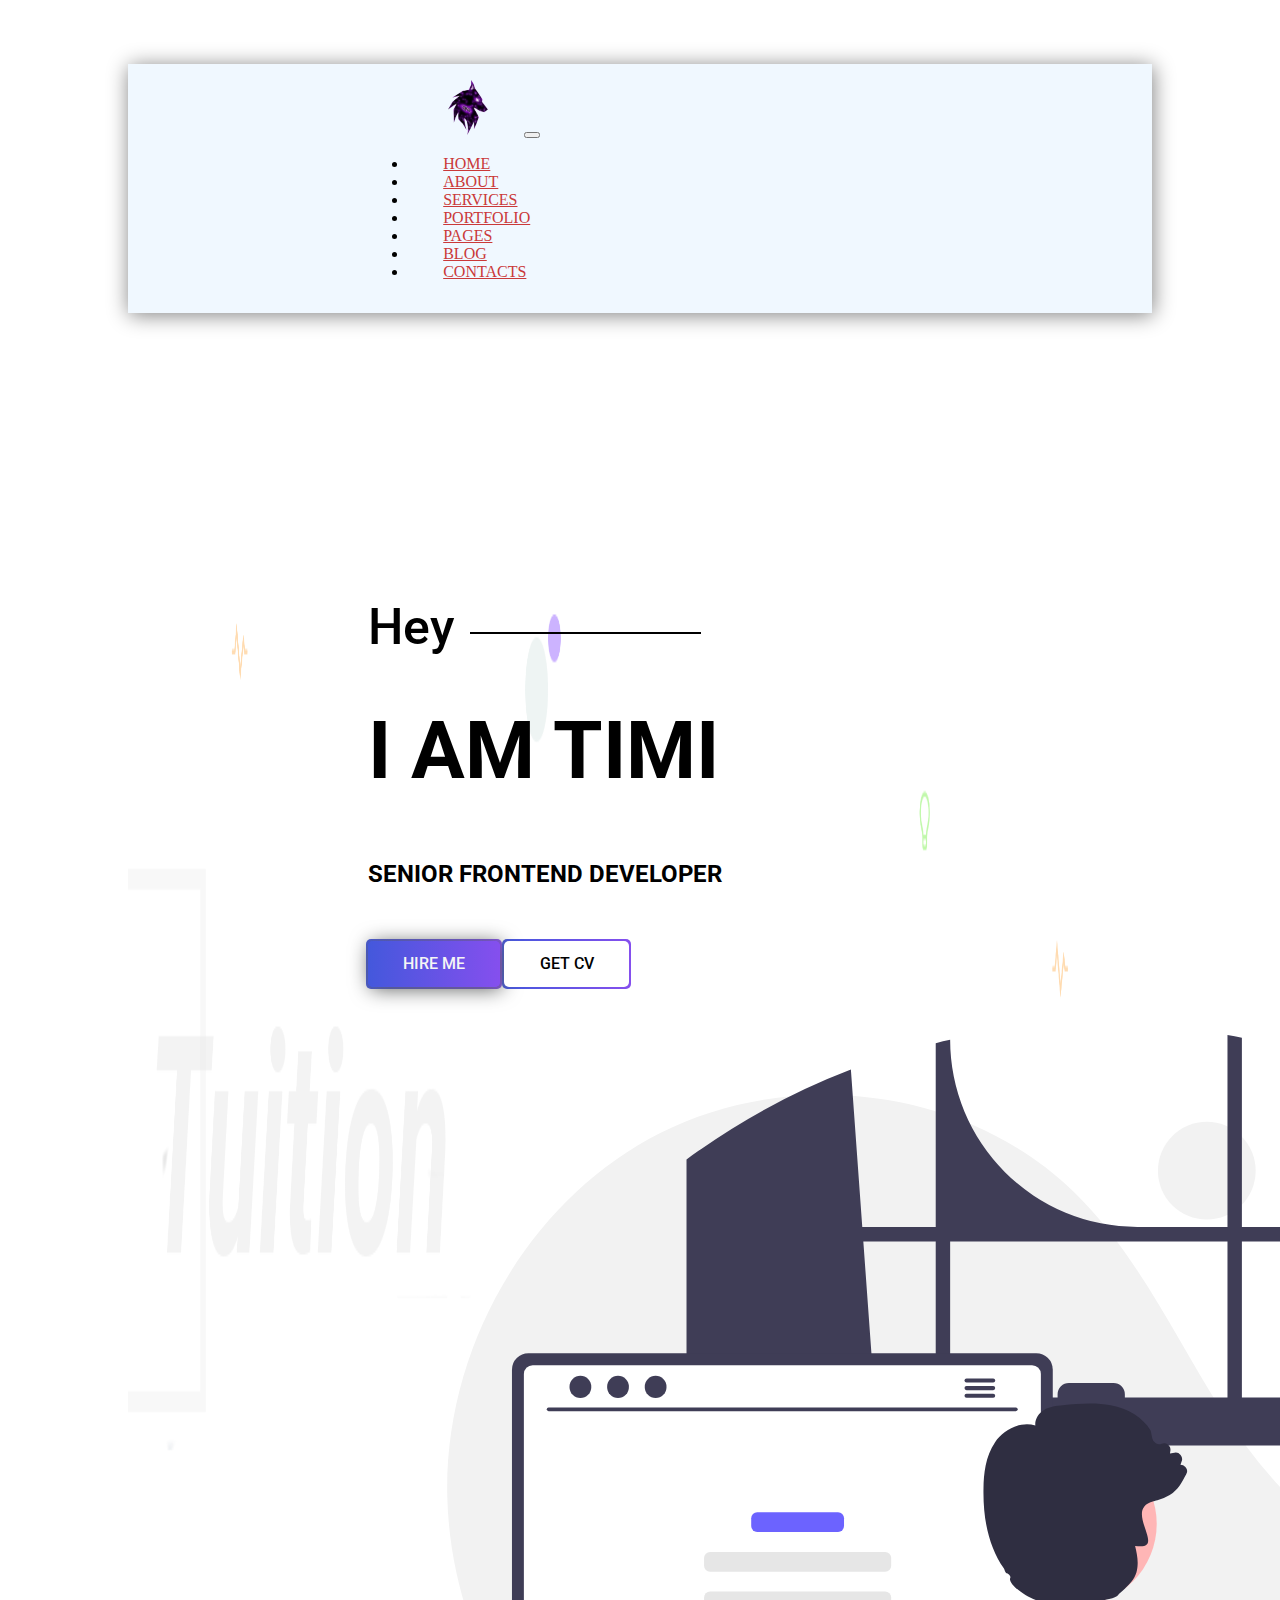
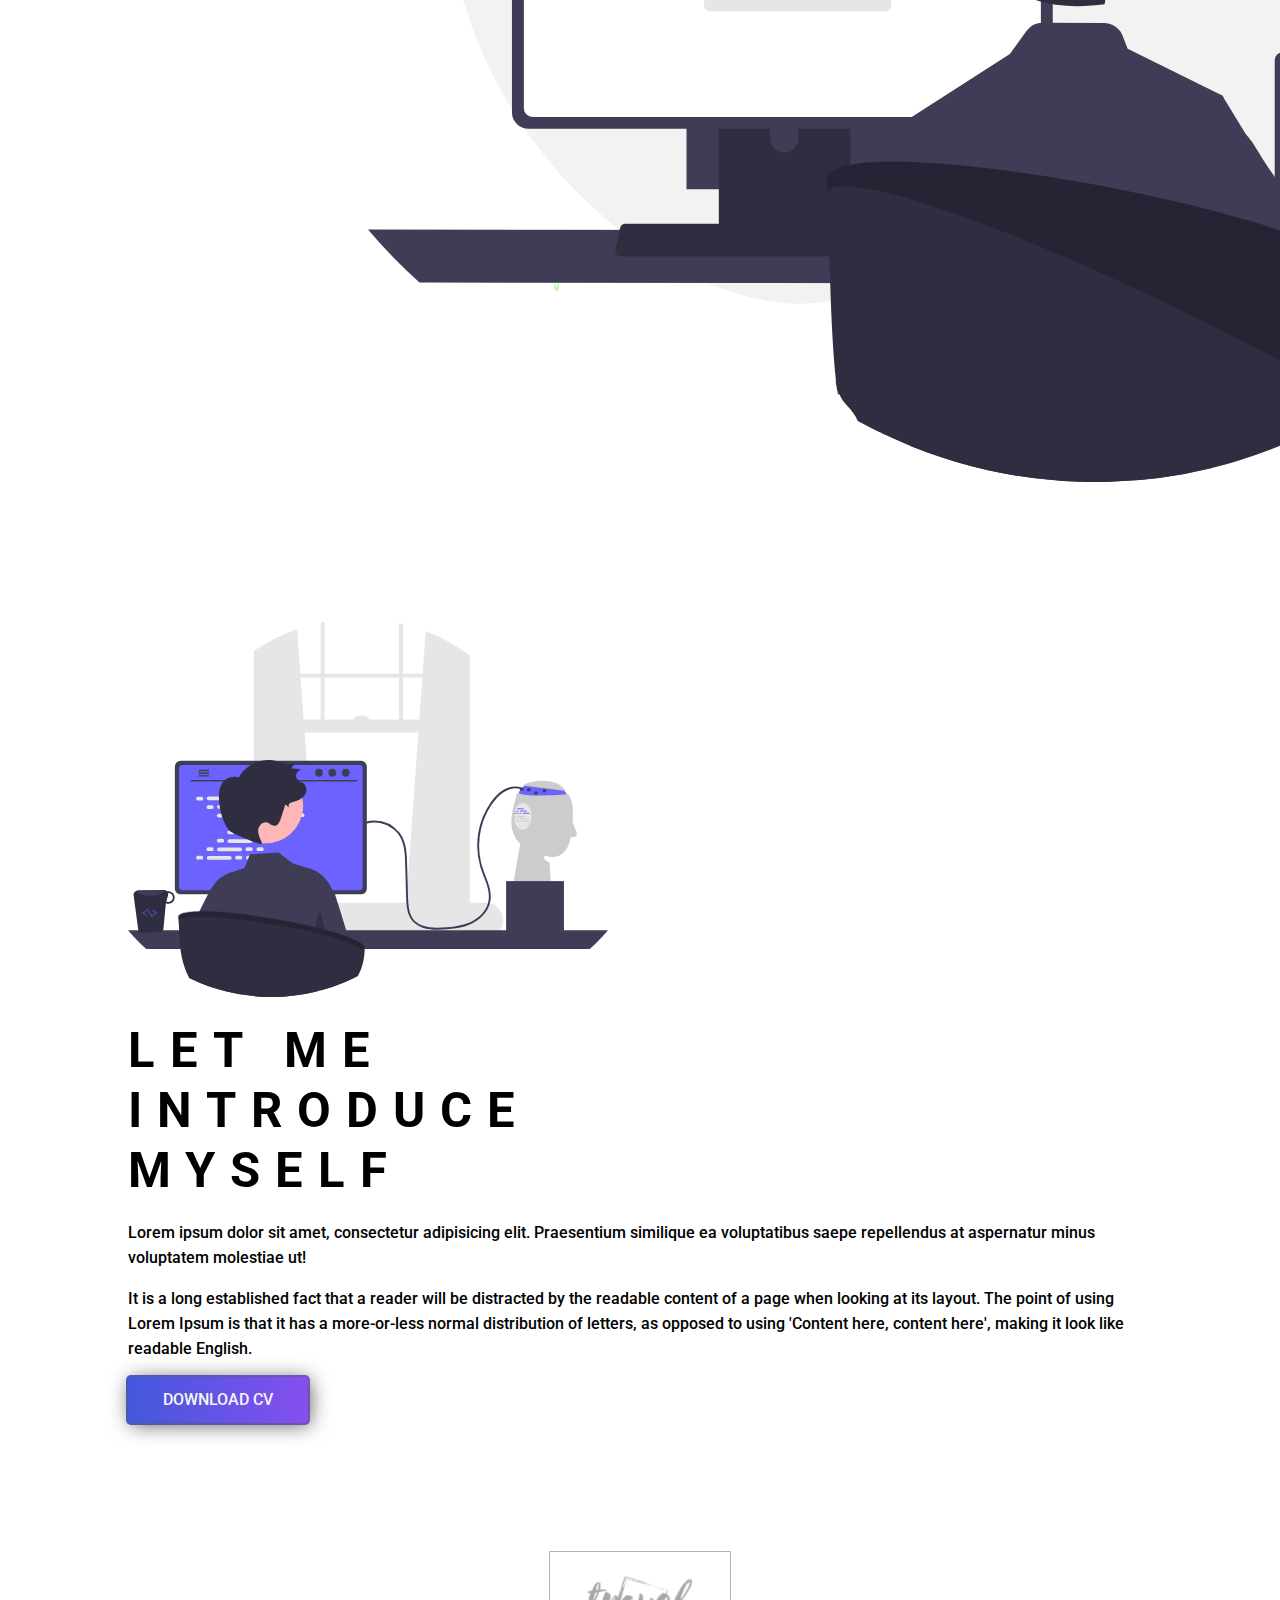
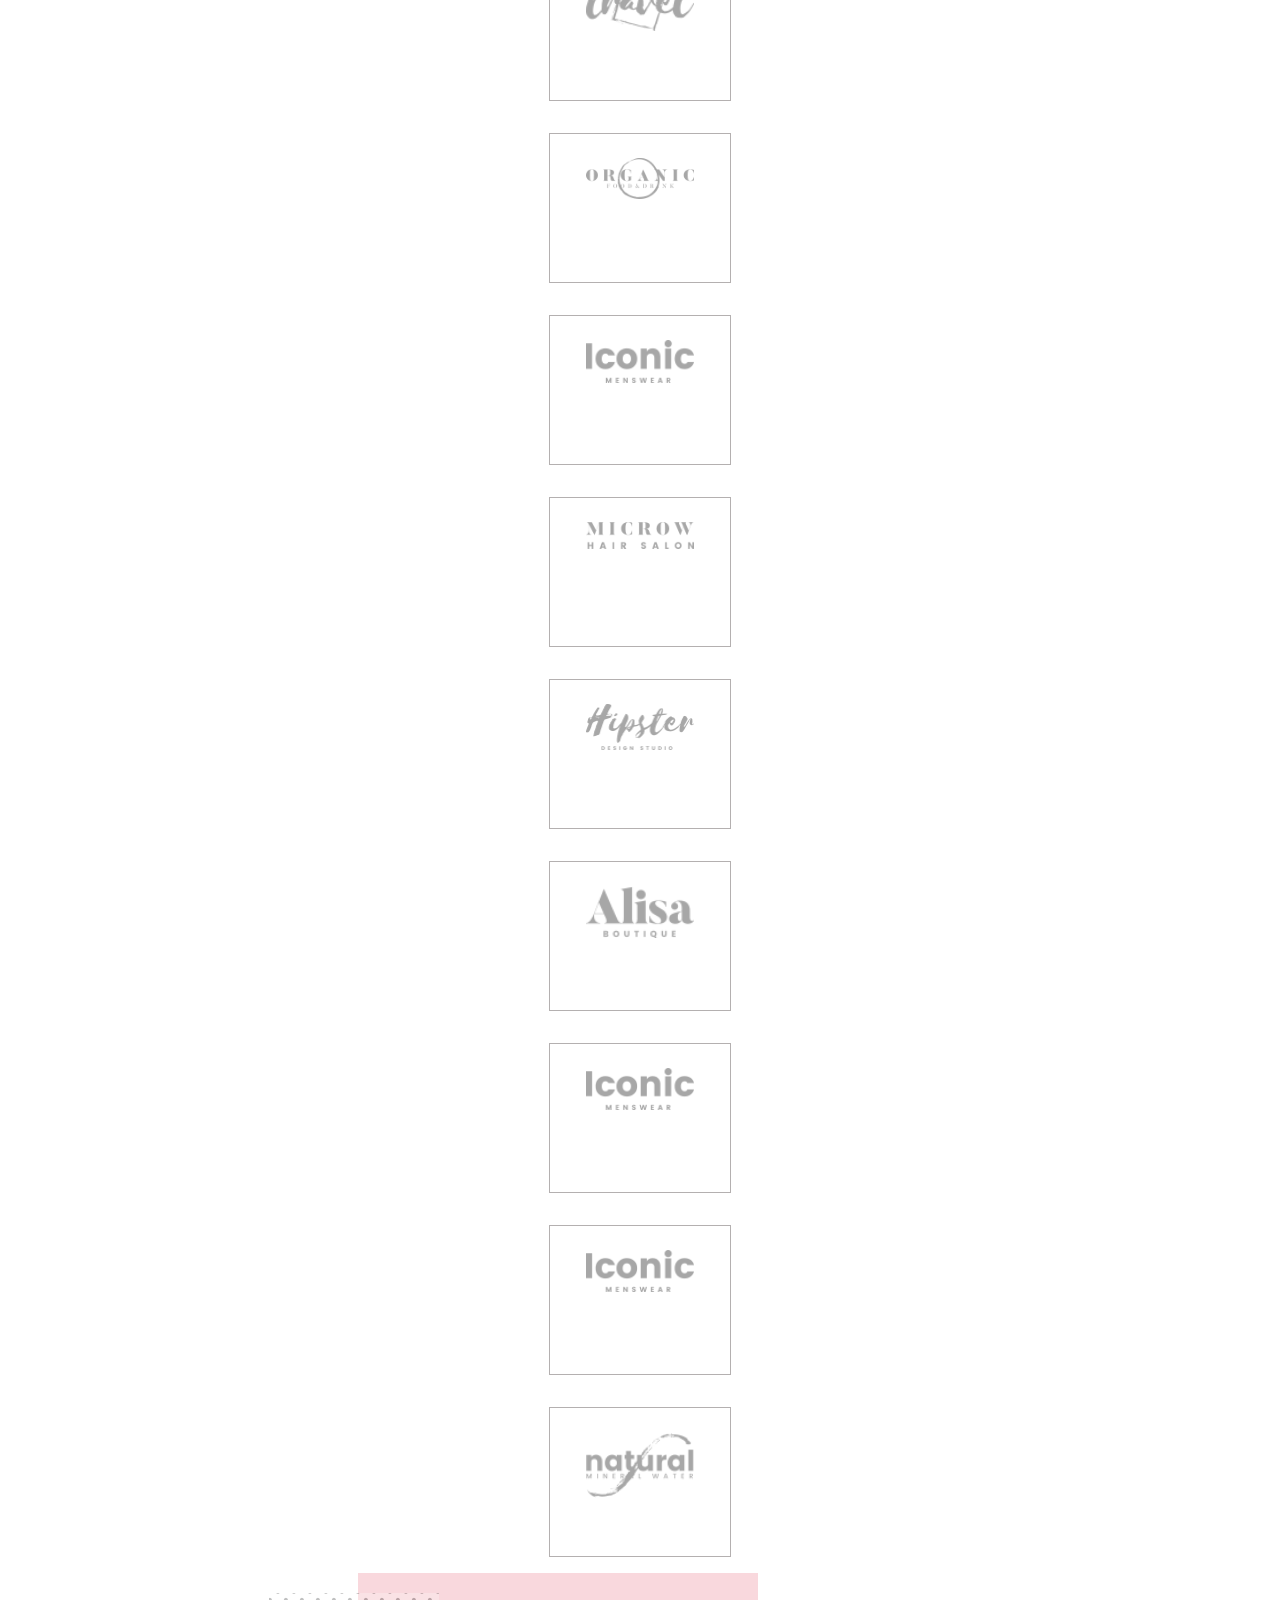
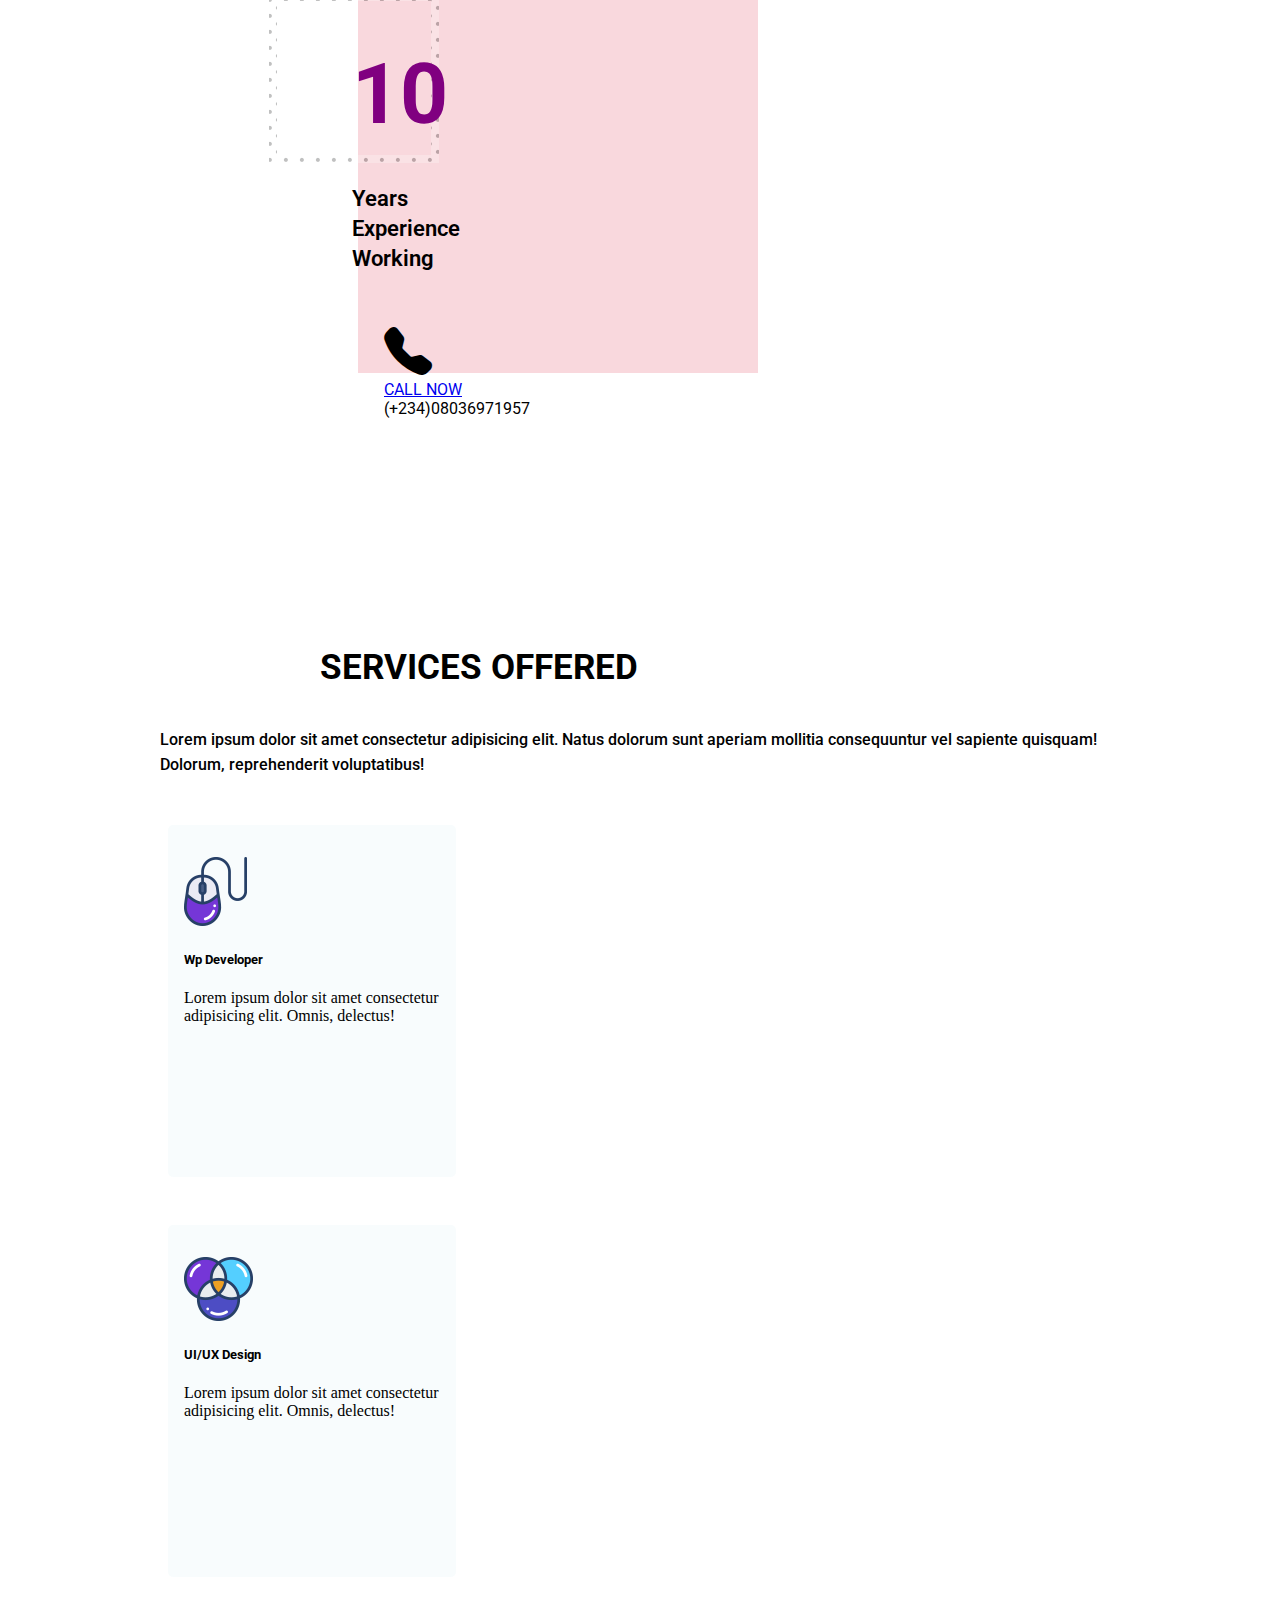
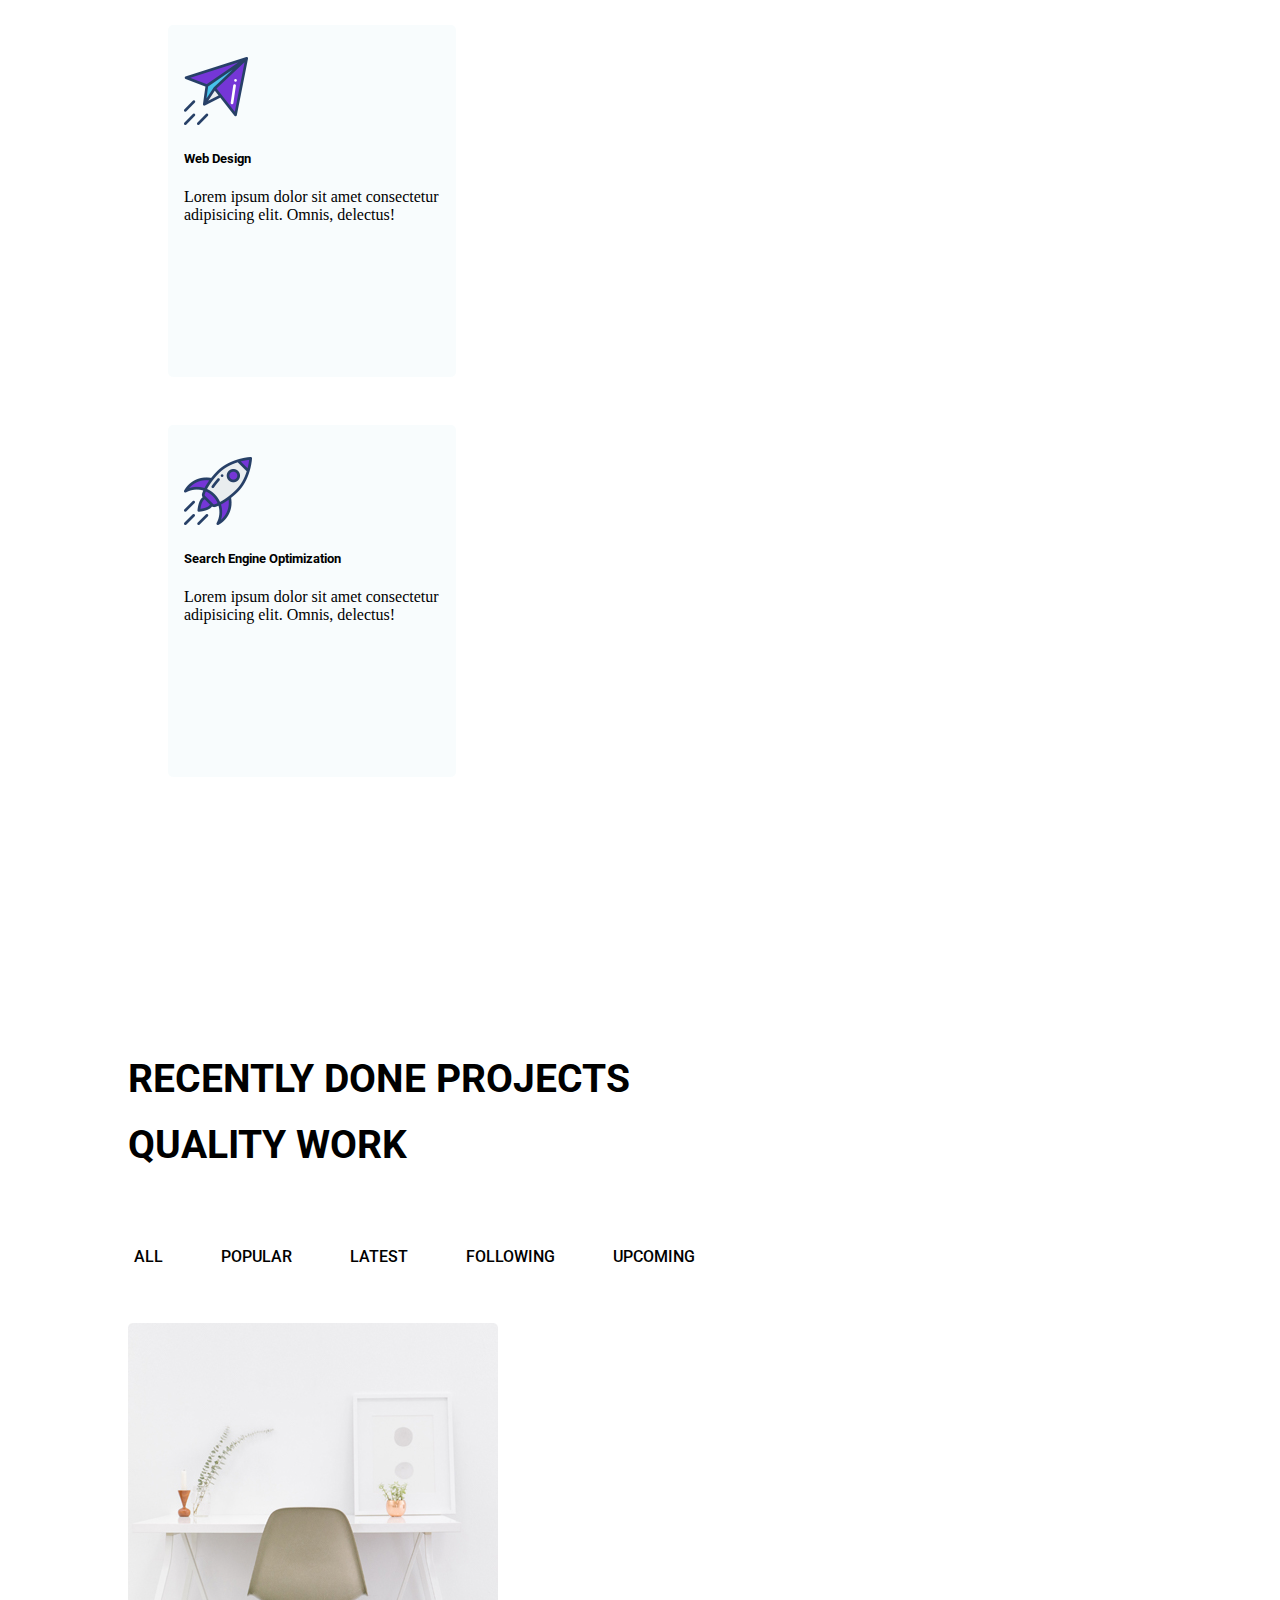
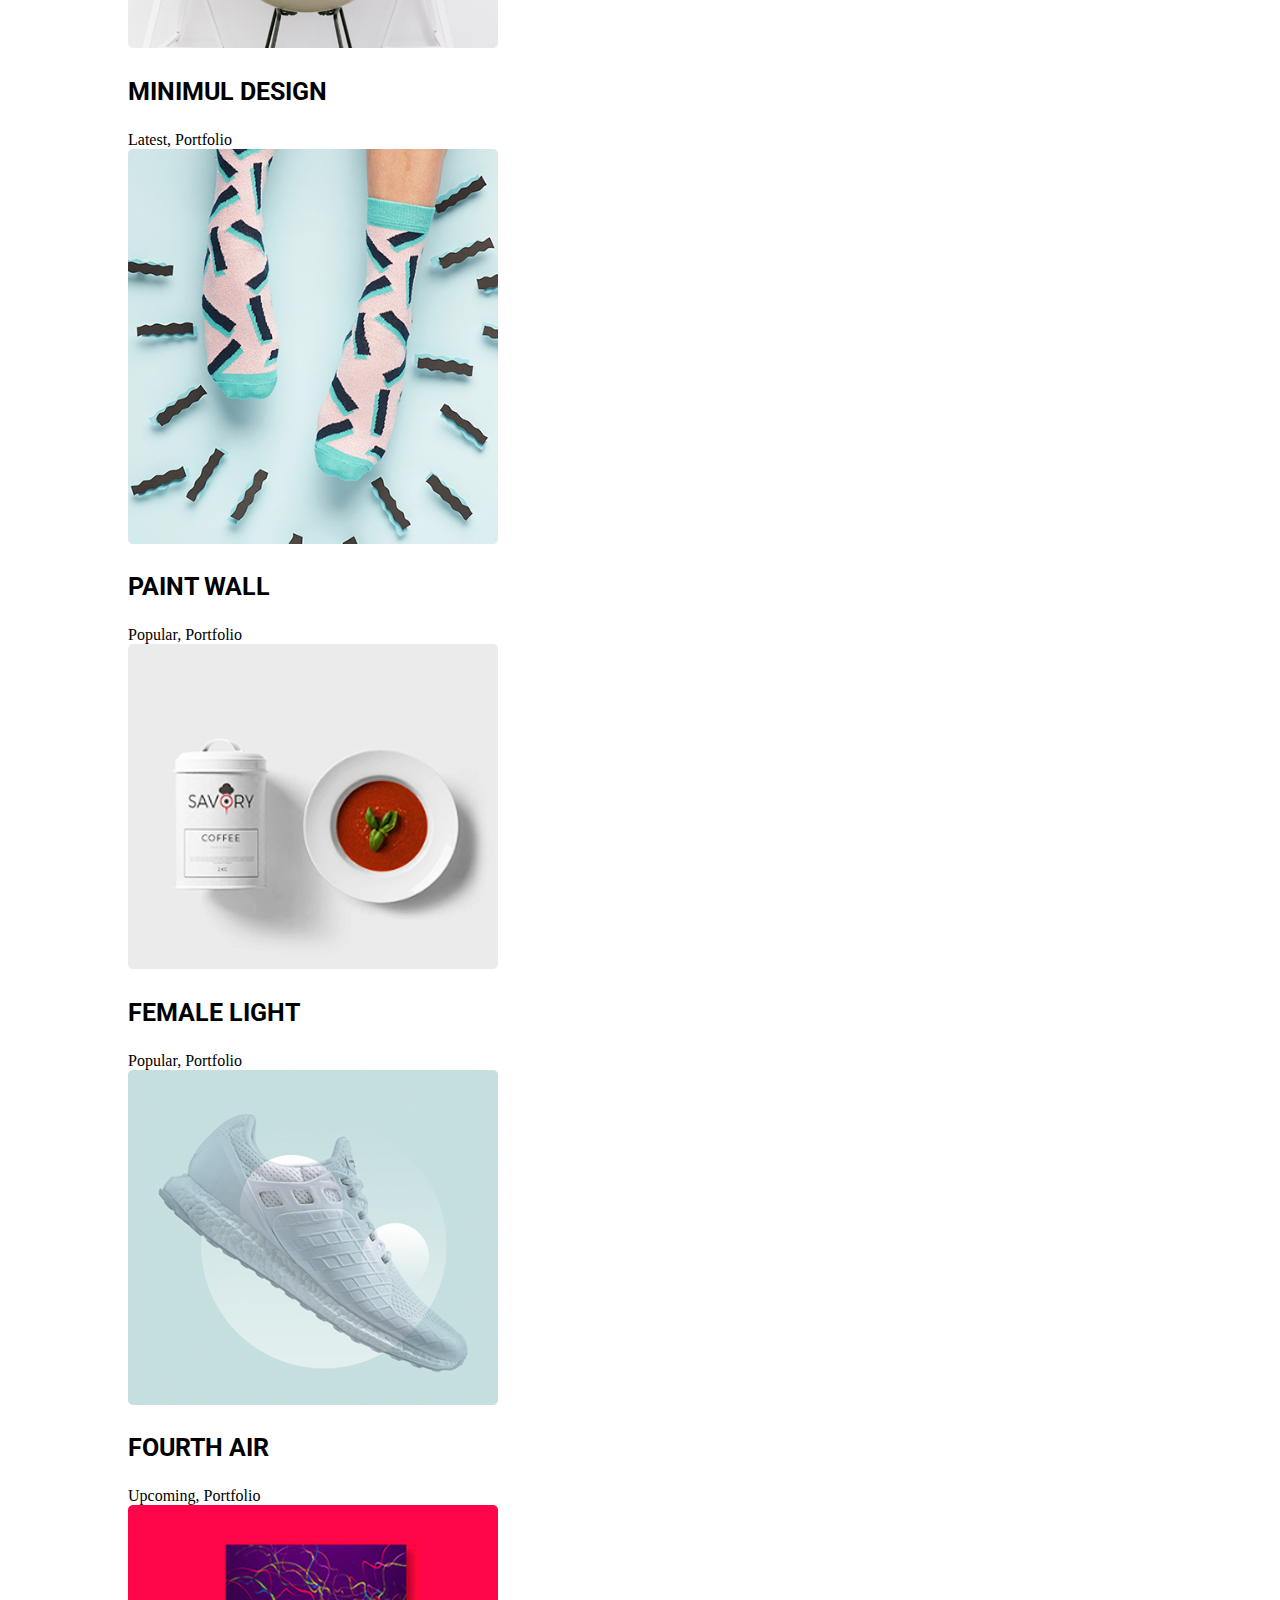
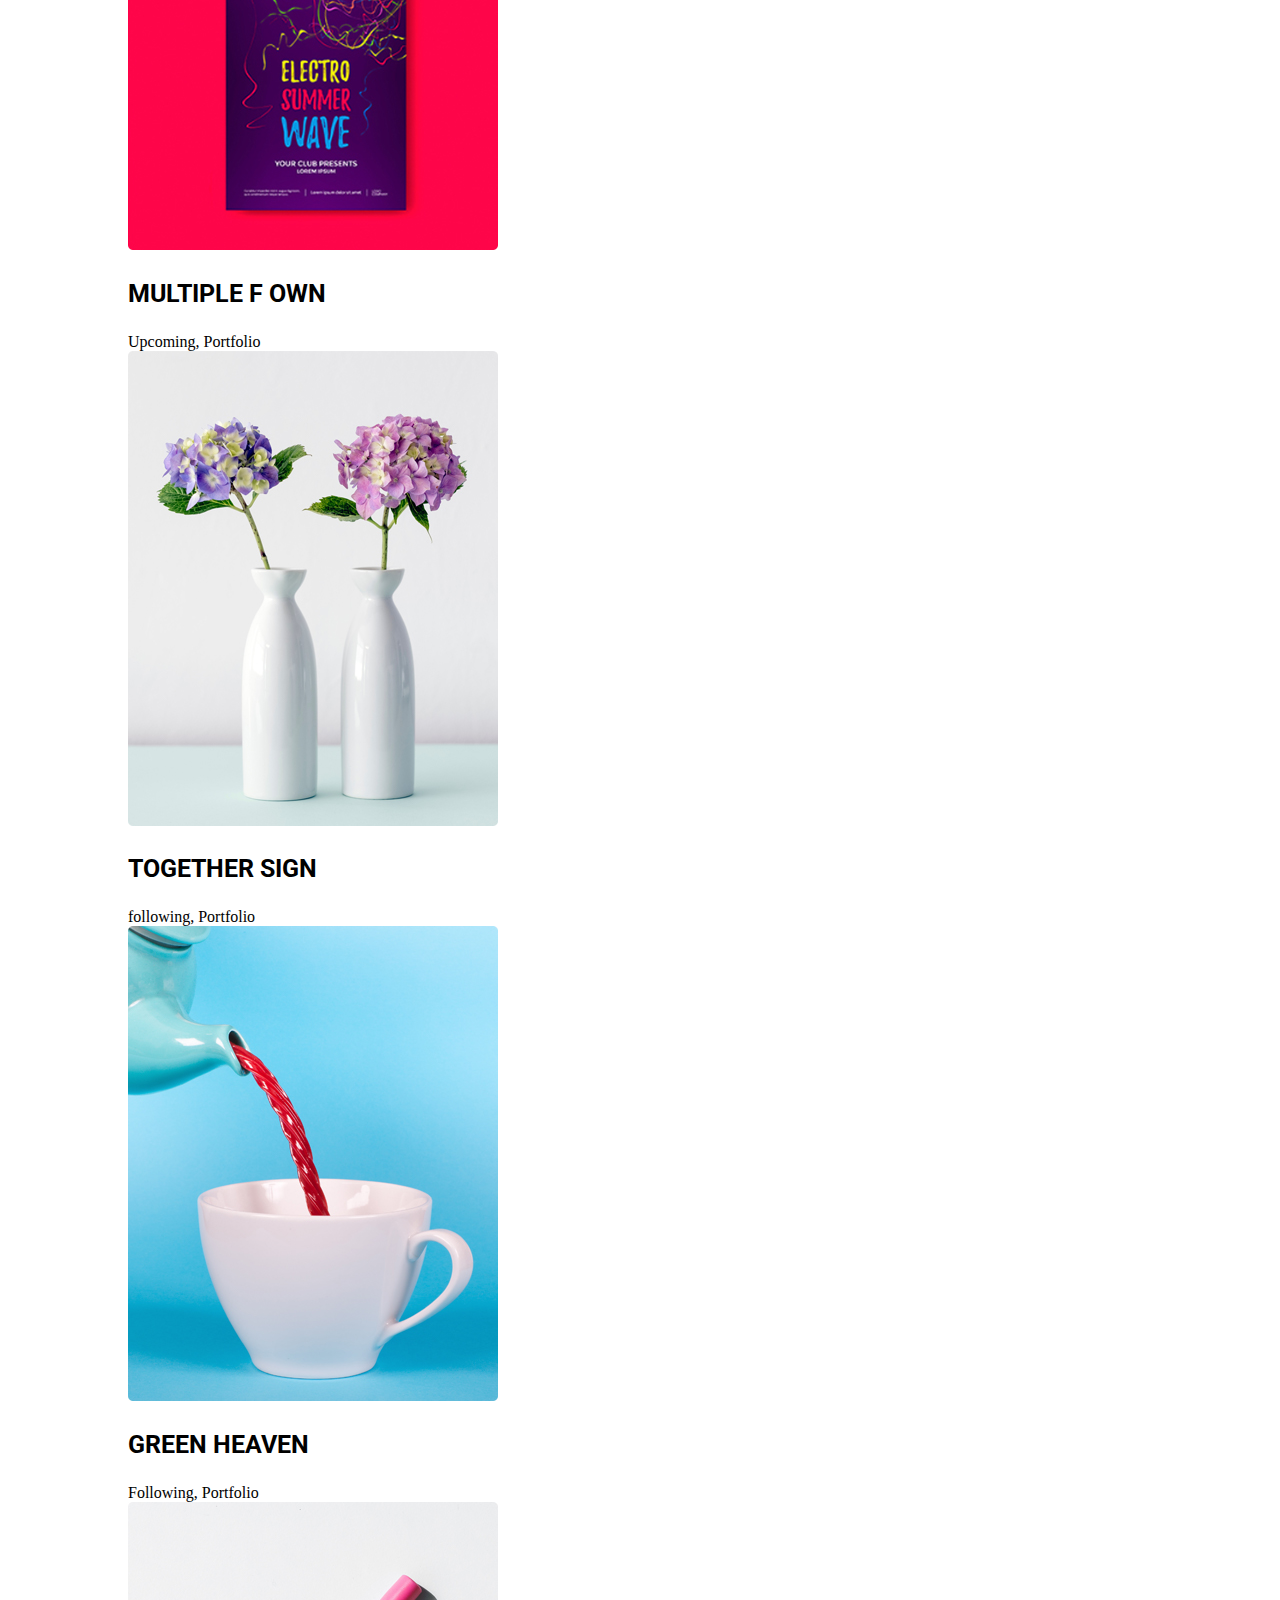
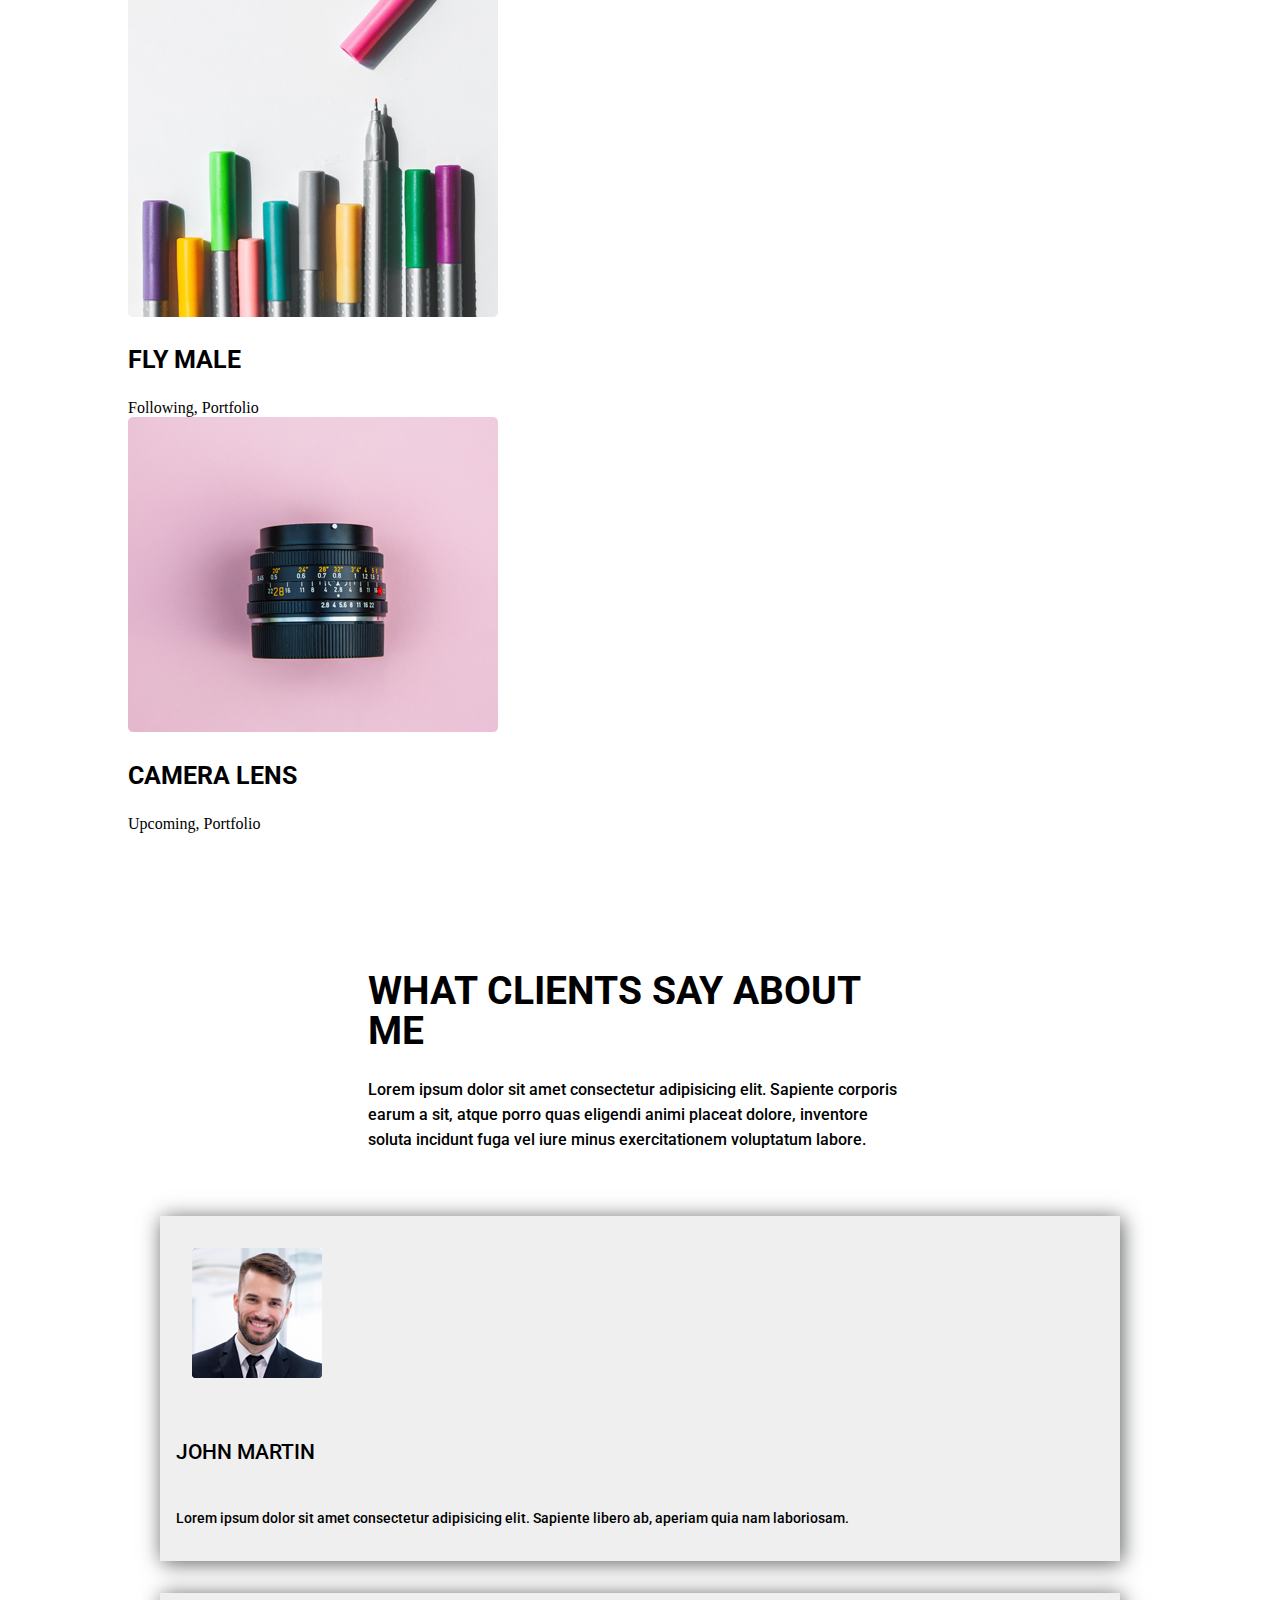
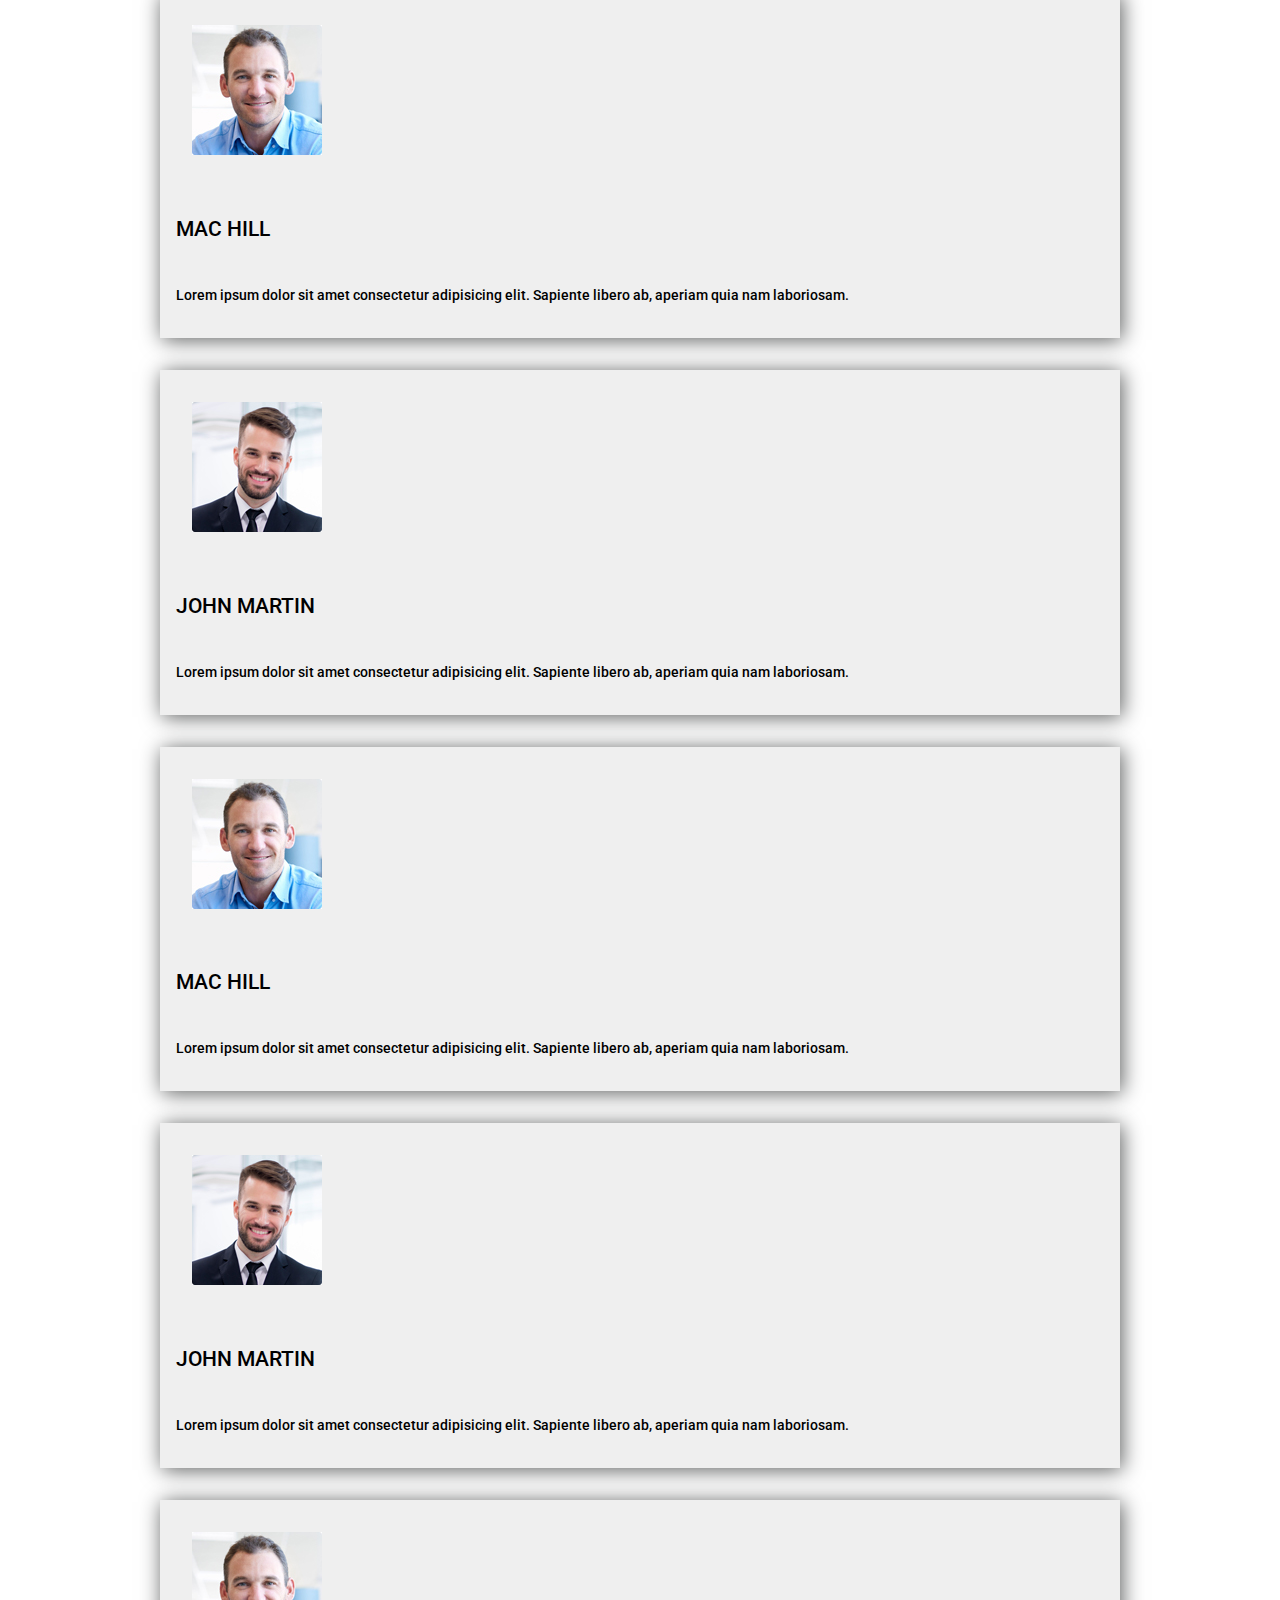
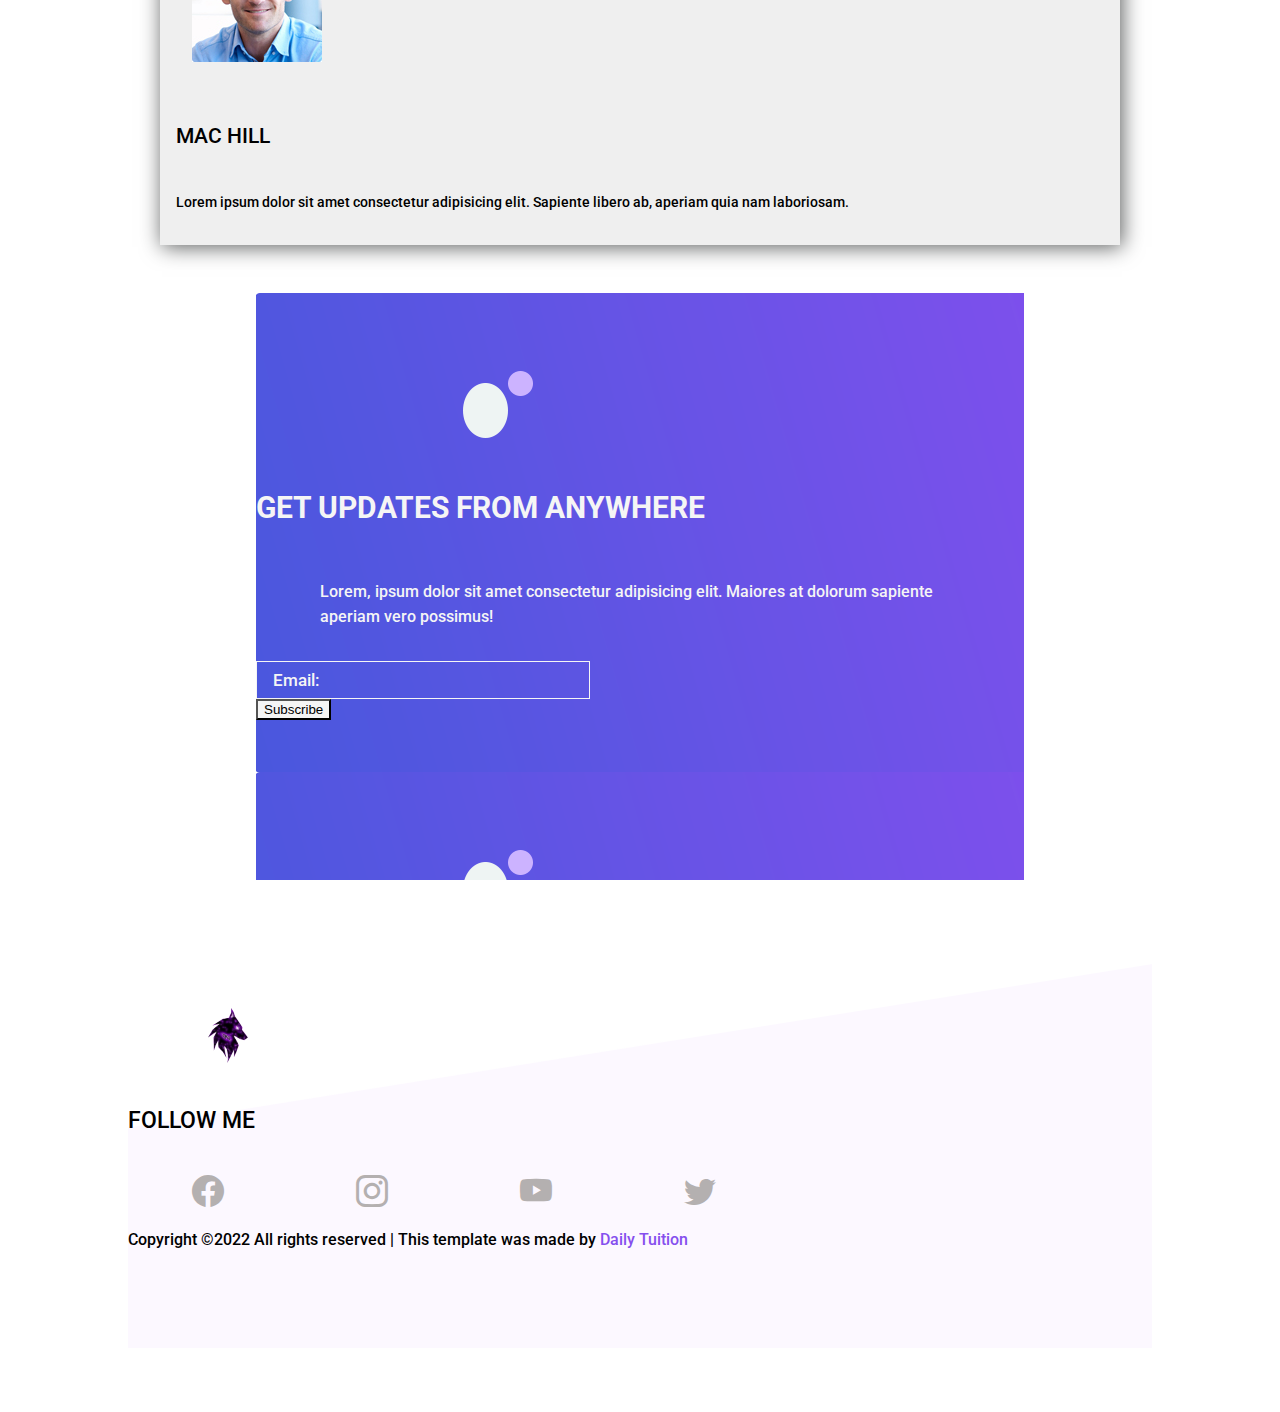
==== index.html @ 173f1056 "Add files via upload" ====
<!DOCTYPE html>
<html lang="en">
<head>
    <meta charset="UTF-8">
    <meta http-equiv="X-UA-Compatible" content="IE=edge">
    <meta name="viewport" content="width=device-width, initial-scale=1.0">
    <title>Daily Tuition</title>

  <!--Bootstrap resources-->
    <link rel="stylesheet" href="https://cdn.jsdelivr.net/npm/bootstrap-icons@1.3.0/font/bootstrap-icons.css">
    <link href="https://cdn.jsdelivr.net/npm/bootstrap@5.2.0-beta1/dist/css/bootstrap.min.css" rel="stylesheet" integrity="sha384-0evHe/X+R7YkIZDRvuzKMRqM+OrBnVFBL6DOitfPri4tjfHxaWutUpFmBp4vmVor" crossorigin="anonymous">

  <!--Magnific Pop-up css file-->
    <link rel="stylesheet" href="./vendor/Magnific-Popup-master/dist/magnific-popup.css">

  <!--Owl Carousel css file-->
    <link rel="stylesheet" href="./vendor/OwlCarousel2-develop/dist/assets/owl.carousel.min.css">
    <link rel="stylesheet" href="./vendor/OwlCarousel2-develop/dist/assets/owl.theme.default.min.css">

    <!--custom css-->
   
      <link rel="stylesheet" href="./css/style.css">

    <!--responsive css-->
      <link rel="stylesheet" href="./css/responsive.css">

</head>
<style>


</style>
<body>
    
    <!-- =========== Start header ========== -->

    <header class="header_area">
        <div class="main_menu">

            <nav class="navbar fixed-top navbar-expand-lg">
                <div class="container-fluid">
                  <a class="navbar-brand" href="#"><img src="./Pics/Vector.svg" alt="Logo"></a>

                  <button class="navbar-toggler" type="button" data-bs-toggle="collapse" data-bs-target="#navbarNav" aria-controls="navbarNav" aria-expanded="false" aria-label="Toggle navigation">
                    <span class="navbar-toggler-icon"></span>
                  </button>

                  <div class="collapse navbar-collapse text-light"  id="navbarNav">
                    

                    <ul class="navbar-nav ms-auto">
                      <li class="nav-item">
                        <a class="nav-link" href="#">Home</a>
                      </li>
                      <li class="nav-item">
                        <a class="nav-link" href="#">About</a>
                      </li>
                      <li class="nav-item">
                        <a class="nav-link" href="#">Services</a>
                      </li>
                      <li class="nav-item">
                        <a class="nav-link" href="#">Portfolio</a>
                      </li>
                      <li class="nav-item">
                        <a class="nav-link" href="#">Pages</a>
                      </li>
                      <li class="nav-item">
                        <a class="nav-link" href="#">Blog</a>
                      </li>
                      <li class="nav-item">
                        <a class="nav-link" href="#">Contacts</a>
                      </li>
                      
                    </ul>
                  </div>
                </div>
            </nav>

        </div>
    </header>

    <!-- =========== End header ========== -->

    <!-- ======= Start Main Area =======  -->

    <main class="site-main">

      <!-- ======= Start Banner Area ======= -->
      <section class="site-banner">
        <div class="container body">
          <img src="./actual daily tuition files/Pics/home-banner.png" alt="" class="banner-bg">
          <div class="row banner-content">
            <div class="col-lg-6 col-md-12 site-title">
              <h3 class="title-text">Hey</h3>
              <h1 class="title-text text-uppercase">I am Timi</h1>
              <h4 class="title-text text-uppercase">Senior Frontend Developer</h1>

              <div class="site-buttons">
                <div class="d-flex flex-row flex-wrap">
                  <button type="button" class="btn button button-primary text-uppercase me-4 ">Hire Me</button>
                  <button type="button" class="btn button button-secondary text-uppercase me-4 ">Get CV</button>
                </div>
              </div>

            </div>
            <div class="col-lg-6 col-md-12 banner-img">
              <img src="./Pics/undraw_programming_re_kg9v.svg" alt="banner-img" class="img-fluid">
            </div>
          </div>

        </div>
      </section>

      <!-- ======= End Banner Area ======= -->


      <!-- ========= About Area ========= -->

      <section class="about-area">
        <div class="container-fluid">

          <div class="row">

            <div class="col-lg-6 col-md-12">
              <div class="about-image">
                <img src="./Pics/undraw_firmware_re_fgdy.svg" class="img-fluid" style="width: 30rem;" alt="about-us" >
              </div>
            </div>

            <div class="col-lg-6 col-md-12 about-title">
              <h2 class="text-uppercase pt-4">
                <span>Let me</span>
                <span>Introduce</span>
                <span>Myself</span>
              </h2>

              <div class="paragraph py-4 w-75">
                <p class="para">
                  Lorem ipsum dolor sit amet, consectetur adipisicing elit. Praesentium similique ea voluptatibus saepe repellendus at aspernatur minus voluptatem molestiae ut!
                </p>
                <p class="para">
                  It is a long established fact that a reader will be distracted by the readable content of a page when looking at its layout. The point of using Lorem Ipsum is that it has a more-or-less normal distribution of letters, as opposed to using 'Content here, content here', making it look like readable English.
                </p>
              </div>
              <button type="button" class="btn button button-primary text-uppercase">Download CV</button>
            </div>

          </div>

        </div>
      </section>

      <!-- ========= End About Area ========= -->

      <!-- ========= Brand Area ========= -->

      <div class="section brand-area">
        <div class="container-fluid">

          <div class="row">

            <div class="col-xl-6 col-lg-12 col-md-12">
              <div class="row first-row">

                <div class="col-lg-4 col-md-6 col-sm-6">
                  <div class="single-brand" style="box-shadow: blueviolet;">
                    <img src="./actual daily tuition files/logos/logo1.png" class=""  alt="Brand-1">
                  </div>
                </div>
                <div class="col-lg-4 col-md-6 col-sm-6">
                  <div class="single-brand">
                    <img src="./actual daily tuition files/logos/logo2.png" class=""  alt="Brand-2">
                  </div>
                </div>
                <div class="col-lg-4 col-md-6 col-sm-6">
                  <div class="single-brand me-3">
                    <img src="./actual daily tuition files/logos/logo3.png" class=""  alt="Brand-3">
                  </div>
                </div>

                <div class="col-lg-4 col-md-6 col-sm-6">
                  <div class="single-brand">
                    <img src="./actual daily tuition files/logos/logo4.png"  class="" alt="Brand-4">
                  </div>
                </div>
                <div class="col-lg-4 col-md-6 col-sm-6">
                  <div class="single-brand">
                    <img src="./actual daily tuition files/logos/logo5.png" class=""  alt="Brand-5">
                  </div>
                </div>
                <div class="col-lg-4 col-md-6 col-sm-6">
                  <div class="single-brand">
                    <img src="./actual daily tuition files/logos/logo6.png" class=""  alt="Brand-6">
                  </div>
                </div>

                <div class="col-lg-4 col-md-6 col-sm-6">
                  <div class="single-brand">
                    <img src="./actual daily tuition files/logos/logo7.png" class=""  alt="Brand-7">
                  </div>
                </div>
                <div class="col-lg-4 col-md-6 col-sm-6">
                  <div class="single-brand">
                    <img src="./actual daily tuition files/logos/logo8.png" class=""   alt="Brand-8">
                  </div>
                </div>
                <div class="col-lg-4 col-md-6 col-sm-6">
                  <div class="single-brand">
                    <img src="./actual daily tuition files/logos/logo9.png" class=""  alt="Brand-9">
                  </div>
                </div>

              </div>
              
            </div>

            <div class="col-xl-6 col-lg-12 col-md-12">
              <div class="experience-area">

                <div class="d-flex flex-row years-area">
                  <h2 class="p-3 years">10</h2> 
                  <h2>
                    <span>Years</span>
                    <span>Experience</span>
                    <span>Working</span>
                  </h2>
                </div>

                <div class="d-flex flex-row flex-wrap call-area">
                 <span><i class="bi bi-telephone-fill px-2" style="font-size: 3rem;"></i></span>
                 <div class="call-now">
                  <a href="#" class="text-uppercase h4 font-roboto text-danger">Call Now</a>
                  <span class="font-roboto px-1">(+234)08036971957</span>
                 </div>
                </div>

                <div class="bg-panel"></div>

              </div>
            </div>

          </div>

        </div>
      </div>  

      <!-- ========= End Brand Area ========= -->

      <!-- ========= Services Area ========= -->
      <div class="section services-area">
        <div class="container">

          <div class="row">
            <div class="col-lg-12">
              <h1 class="text-uppercase title-text text-center services-title">Services Offered</h1>
              <p class="para text-center">
                Lorem ipsum dolor sit amet consectetur adipisicing elit. Natus dolorum sunt aperiam mollitia consequuntur vel sapiente quisquam! Dolorum, reprehenderit voluptatibus!
              </p>
            </div>
          </div>
          
          <div class="container services-list">

            <div class="row">

              <div class="col-lg-3 col-md-6 col-sm-12">
                <div class="services">
                  <div class="services-img text-center py-4">
                    <img src="./actual daily tuition files/Pics/services/s1.png" alt="S-1">
                  </div>
                  <div class="card-body text-center">
                    <h5 class="card-title text-center font-roboto">Wp Developer</h5>
                    <p class="card-text text-secondary">
                      Lorem ipsum dolor sit amet consectetur adipisicing elit. Omnis, delectus!
                    </p>
                  </div>
                </div>
              </div>

              <div class="col-lg-3 col-md-6 col-sm-12">
                <div class="services">
                  <div class="services-img text-center py-4">
                    <img src="./actual daily tuition files/Pics/services/s2.png" alt="S-2">
                  </div>
                  <div class="card-body text-center">
                    <h5 class="card-title text-center font-roboto">UI/UX Design</h5>
                    <p class="card-text text-secondary">
                      Lorem ipsum dolor sit amet consectetur adipisicing elit. Omnis, delectus!
                    </p>
                  </div>
                </div>
              </div>
              
              <div class="col-lg-3 col-md-6 col-sm-12">
                <div class="services">
                  <div class="services-img text-center py-4">
                    <img src="./actual daily tuition files/Pics/services/s3.png" alt="S-3">
                  </div>
                  <div class="card-body text-center">
                    <h5 class="card-title text-center font-roboto">Web Design</h5>
                    <p class="card-text text-secondary">
                      Lorem ipsum dolor sit amet consectetur adipisicing elit. Omnis, delectus!
                    </p>
                  </div>
                </div>
              </div>

              <div class="col-lg-3 col-md-6 col-sm-12">
                <div class="services">
                  <div class="services-img text-center py-4">
                    <img src="../actual daily tuition files/Pics/services/s4.png" alt="S-4">
                  </div>
                  <div class="card-body text-center">
                    <h5 class="card-title text-center font-roboto">Search Engine Optimization</h5>
                    <p class="card-text text-secondary">
                      Lorem ipsum dolor sit amet consectetur adipisicing elit. Omnis, delectus!
                    </p>
                  </div>
                </div>
              </div>

            </div>

          </div>

        </div>
      </div>


      <!-- ========= End Services Area ========= -->


      <!-- ========= Projects Area ========= -->

      <section class="project-area">
        <div class="container">

          <div class="project-title pb-5">
            <h1 class="text-uppercase title-h1">Recently Done Projects</h1>
            <h1 class="text-uppercase title-h1">Quality Work</h1>
          </div>

          <div class="button-group">
            <button type="button" class="active" id="btn1" data-filter="*">All</button>
            <button type="button" data-filter=".popular">Popular</button>
            <button type="button" data-filter=".latest">Latest</button>
            <button type="button" data-filter=".following">Following</button>
            <button type="button" data-filter=".upcoming">Upcoming</button>
          </div>

          <div class="row">

            <div class="col-lg-4 col-md-6 col-sm-12 element-item latest">
              <div class="our-project">
                <div class="img">
                  <a class="test-popup-link" href="./actual daily tuition files/Pics/Projects/p1.jpeg">
                    <img src="./actual daily tuition files/Pics/Projects/p1.jpeg" alt="Project1">
                  </a>
                </div>
                <div class="title py-4">
                  <h4 class="text-uppercase">Minimul Design</h4>
                  <span class="text-secondary">Latest, Portfolio</span>
                </div>
              </div>
            </div>  

            <div class="col-lg-4 col-md-6 col-sm-12 element-item popular">
              <div class="our-project">
                <div class="img">
                  <a class="test-popup-link" href="./actual daily tuition files/Pics/Projects/p2.jpeg">
                    <img src="./actual daily tuition files/Pics/Projects/p2.jpeg" alt="Project2">
                  </a>
                </div>
                <div class="title py-4">
                  <h4 class="text-uppercase">Paint Wall</h4>
                  <span class="text-secondary">Popular, Portfolio</span>
                </div>
              </div>
            </div>

            <div class="col-lg-4 col-md-6 col-sm-12 element-item popular">
              <div class="our-project">
                <div class="img">
                  <a class="test-popup-link" href="./actual daily tuition files/Pics/Projects/p3.jpeg">
                    <img src="./actual daily tuition files/Pics/Projects/p3.jpeg" alt="Project3">
                  </a>  
                </div>
                <div class="title py-4">
                  <h4 class="text-uppercase">Female Light</h4>
                  <span class="text-secondary">Popular, Portfolio</span>
                </div>
              </div>
            </div>

            <div class="col-lg-4 col-md-6 col-sm-12 element-item upcoming">
              <div class="our-project">
                <div class="img">
                  <a class="test-popup-link" href="./actual daily tuition files/Pics/Projects/p4.jpeg">
                    <img src="./actual daily tuition files/Pics/Projects/p4.jpeg" alt="Project4">
                  </a>
                </div>
                <div class="title py-4">
                  <h4 class="text-uppercase">Fourth Air </h4>
                  <span class="text-secondary">Upcoming, Portfolio</span>
                </div>
              </div>
            </div>

            <div class="col-lg-4 col-md-6 col-sm-12 element-item upcoming">
              <div class="our-project">
                <div class="img">
                  <a class="test-popup-link" href="./actual daily tuition files/Pics/Projects/p5.jpeg">
                    <img src="./actual daily tuition files/Pics/Projects/p5.jpeg" alt="Project5">
                  </a>  
                </div>
                <div class="title py-4">
                  <h4 class="text-uppercase">Multiple f own </h4>
                  <span class="text-secondary">Upcoming, Portfolio</span>
                </div>
              </div>
            </div>

            <div class="col-lg-4 col-md-6 col-sm-12 element-item following">
              <div class="our-project">
                <div class="img">
                  <a class="test-popup-link" href="./actual daily tuition files/Pics/Projects/p6.jpeg">
                    <img src="./actual daily tuition files/Pics/Projects/p6.jpeg" alt="Project6">
                  </a>  
                </div>
                <div class="title py-4">
                  <h4 class="text-uppercase">Together sign</h4>
                  <span class="text-secondary">following, Portfolio</span>
                </div>
              </div>
            </div>

            <div class="col-lg-4 col-md-6 col-sm-12 element-item following">
              <div class="our-project">
                <div class="img">
                  <a class="test-popup-link" href="./actual daily tuition files/Pics/Projects/p7.jpeg">
                    <img src="./actual daily tuition files/Pics/Projects/p7.jpeg" alt="Project7">
                  </a>  
                </div>
                <div class="title py-4">
                  <h4 class="text-uppercase">Green Heaven</h4>
                  <span class="text-secondary">Following, Portfolio</span>
                </div>
              </div>
            </div>
           
            <div class="col-lg-4 col-md-6 col-sm-12 element-item following">
              <div class="our-project">
                <div class="img">
                  <a class="test-popup-link" href="./actual daily tuition files/Pics/Projects/p8.jpeg">
                    <img src="./actual daily tuition files/Pics/Projects/p8.jpeg" alt="Project8">
                  </a>  
                </div>
                <div class="title py-4">
                  <h4 class="text-uppercase">Fly Male</h4>
                  <span class="text-secondary">Following, Portfolio</span>
                </div>
              </div>
            </div>

            <div class="col-lg-4 col-md-6 col-sm-12 element-item upcoming">
              <div class="our-project">
                <div class="img">
                  <a class="test-popup-link" href="./actual daily tuition files/Pics/Projects/p9.jpeg">
                    <img src="./actual daily tuition files/Pics/Projects/p9.jpeg" alt="Project9">
                  </a>  
                </div>
                <div class="title py-4">
                  <h4 class="text-uppercase">Camera lens</h4>
                  <span class="text-secondary">Upcoming, Portfolio</span>
                </div>
              </div>
            </div>

          </div>

        </div>
      </section>

      <!-- ========= End Projects Area ========= -->


      <!-- ========= About Me Area ========= -->

      <section class="testimonial-area">

        <div class="container">
          <div class="row text-center">
            <div class="col-12">
              <div class="testimonial-title">
                 <h1 class="text-uppercase title-h1">What Clients Say About Me</h1>
                 <p class="para">Lorem ipsum dolor sit amet consectetur adipisicing elit. Sapiente corporis earum a sit, atque porro quas eligendi animi placeat dolore, inventore soluta incidunt fuga vel iure minus exercitationem voluptatum labore.</p>
              </div>
            </div>
          </div>  
        </div>

        <div class="container carousel py-lg-5">
          <div class="owl-carousel owl-theme">

            <div class="client row">
              <div class="col-lg-4 col-md-12 client-img">
                <img class="img-fluid" src="./actual daily tuition files/Pics/testimonials/t1.jpeg" alt="img1">
              </div>
              <div class="col-lg-8 col-md-12 about-client">
                <h4 class="text-uppercase">John Martin</h4>
                <p class="para">Lorem ipsum dolor sit amet consectetur adipisicing elit. Sapiente libero ab, aperiam quia nam laboriosam.</p>
              </div>
            </div>

            <div class="client row">
              <div class="col-lg-4 col-md-12 client-img">
                <img class="img-fluid" src="./actual daily tuition files/Pics/testimonials/t2.jpeg" alt="img2">
              </div>
              <div class="col-lg-8 col-md-12 about-client">
                <h4 class="text-uppercase">Mac Hill</h4>
                <p class="para">Lorem ipsum dolor sit amet consectetur adipisicing elit. Sapiente libero ab, aperiam quia nam laboriosam.</p>
              </div>
            </div>

            <div class="client row">
              <div class="col-lg-4 col-md-12 client-img">
                <img class="img-fluid" src="./actual daily tuition files/Pics/testimonials/t1.jpeg" alt="img1">
              </div>
              <div class="col-lg-8 col-md-12 about-client">
                <h4 class="text-uppercase">John Martin</h4>
                <p class="para">Lorem ipsum dolor sit amet consectetur adipisicing elit. Sapiente libero ab, aperiam quia nam laboriosam.</p>
              </div>
            </div>

            <div class="client row">
              <div class="col-lg-4 col-md-12 client-img">
                <img class="img-fluid" src="./actual daily tuition files/Pics/testimonials/t2.jpeg" alt="img2">
              </div>
              <div class="col-lg-8 col-md-12 about-client">
                <h4 class="text-uppercase">Mac Hill</h4>
                <p class="para">Lorem ipsum dolor sit amet consectetur adipisicing elit. Sapiente libero ab, aperiam quia nam laboriosam.</p>
              </div>
            </div>

            <div class="client row">
              <div class="col-lg-4 col-md-12 client-img">
                <img class="img-fluid" src="./actual daily tuition files/Pics/testimonials/t1.jpeg" alt="img1">
              </div>
              <div class="col-lg-8 col-md-12 about-client">
                <h4 class="text-uppercase">John Martin</h4>
                <p class="para">Lorem ipsum dolor sit amet consectetur adipisicing elit. Sapiente libero ab, aperiam quia nam laboriosam.</p>
              </div>
            </div>

            <div class="client row">
              <div class="col-lg-4 col-md-12 client-img">
                <img class="img-fluid" src="./actual daily tuition files/Pics/testimonials/t2.jpeg" alt="img2">
              </div>
              <div class="col-lg-8 col-md-12 about-client">
                <h4 class="text-uppercase">Mac Hill</h4>
                <p class="para">Lorem ipsum dolor sit amet consectetur adipisicing elit. Sapiente libero ab, aperiam quia nam laboriosam.</p>
              </div>
            </div> 

          </div>
        </div>

      </section>

      <!-- ========= End About Me Area ========= -->


      <!-- ========= Subcribe Area ========= -->

      <section class="subcribe-area">

        <div class="container subscribe">
          <div class="row">
            <div class="col-lg-12 text-center subscribe-title">
              <h4 class="text-uppercase">Get Updates From Anywhere</h4>
              <p class="para">Lorem, ipsum dolor sit amet consectetur adipisicing elit. Maiores at dolorum sapiente aperiam vero possimus!</p>
            </div>
          </div>
          <div class="d-sm-flex justify-content-center">
            <form class="w-50">
              <div class="row d-flex flex-row flex-wrap">
                <div class="col input-textbox">
                  <input type="text" id="txtemail" class="form-control" placeholder="Email:">
                </div>
                <div class="col">
                  <div class="btn-submit">
                    <button type="submit" class="btn btn-success">Subscribe</button>
                  </div>
                </div>
              </div>
            </form>
          </div> 
        </div>

        

      </section>

      <!-- ========= End Subscribe Area ========= -->



    </main>

    <!-- ======= End Main Area =======  -->



    <!-- ======= Footer Area =======  -->

    <footer class="footer-area">
      <div class="container">

        <div class="footer-brand">

          <div class="site-logo text-center py-4 navbar-brand">
            <img src="./Pics/Vector.svg" alt="logo">
          </div>

          <div class="social text-center">
            <h5 class="text-uppercase">Follow Me</h5>
            <a href=""><i class="bi bi-facebook px-2" ></i></a>
            <a><i class="bi bi-instagram px-2"></i></a>
            <a><i class="bi bi-youtube px-2"></i></a>
            <a><i class="bi bi-twitter px-2"></i></a>
          </div>

          <div class="copyrights text-center">
            <p class="para">
              Copyright ©2022 All rights reserved | This template was made by
              <a href="#" style="text-decoration: none;"><span style="color: var(--primary-color);">Daily Tuition</span></a>
            </p>
          </div>

        </div>

      </div>
    </footer>

    <!-- ======= End Footer Area =======  -->




    <script
    src="https://code.jquery.com/jquery-3.6.1.js"
    integrity="sha256-3zlB5s2uwoUzrXK3BT7AX3FyvojsraNFxCc2vC/7pNI="
    crossorigin="anonymous"></script>
  


    <!-- ======= Bootstrap script =======  -->
    <script src="https://cdn.jsdelivr.net/npm/bootstrap@5.2.0-beta1/dist/js/bootstrap.bundle.min.js" integrity="sha384-pprn3073KE6tl6bjs2QrFaJGz5/SUsLqktiwsUTF55Jfv3qYSDhgCecCxMW52nD2" crossorigin="anonymous"></script>

    <!-- ======= Isotope js library =======  -->
    <script src="./vendor/isotope/isotope.min.js"></script>

    <!-- ======= Magnific pop-up script file =======  --> 
    <script src="./vendor/Magnific-Popup-master/dist/jquery.magnific-popup.min.js  "></script>   

    <!-- ======= OWl Carousel script file =======  --> 
    <script src="./vendor/OwlCarousel2-develop/dist/owl.carousel.min.js"></script>

    <!-- ======= Custom js file =======  -->
    <script src="./js/main.js"></script>


</body>
</html>
---- css/style.css ----
/*import fonts*/
@import url(./fonts.css);

/* import variables */
@import url(./partials/_variables.css);

/*import global styling*/
@import url(./partials/_global.css);


body{
    width: auto;
    margin: auto;
    padding: 5% 10%;
    justify-content: center;
}

/* start navigation */
.body {
    padding: 1rem 15rem;
}

.navbar a:hover{
    color: purple;
  }

.navbar-brand{
    padding: 0 2rem 0 5rem;
    
}

.navbar-brand img{
    width: 40px;
}

.navbar{
    padding: 1rem 15rem;
    background-color: aliceblue;
    box-shadow:1px 2px 20px gray;
}

.nav-link{
    font-family: var(--lucida);
    text-transform: uppercase;
    font-weight: 500;
    padding: 1.5rem;
    color: var(--title-color);
}

.nav-item{
    padding-right: 0.7rem;
    padding-left: 0.7rem;
}


.site-main{
    margin-top: 6.5rem;
}

/*Banner Area*/
.site-banner{
    position: relative;
    padding-bottom: 1.5rem;
}
.banner-bg{
    position: absolute;
    left: 0;
    top: 0;
    width: 100%;
    height: 100%;
}

.banner-content{
    position: relative;
}

.site-title h3{
    padding-top: 20%;
    font-weight: 500;
}

.site-title h3::after{
    content: " ";
    height: 2px;
    width: 18vw;
    background: black;
    display: inline-block;
    margin-left: 3%;
    transform: translateY(-10px);
}

.site-title h1{
    font-size: 5rem;
}

.site-title h4{
    font-size: 1.5rem;
}

.banner-img > img{
    padding-top: 3rem;
    width: 90rem;
}

/*End Banner Area*/


/*About Area */

.about-area{
    padding: 6rem 0rem;
}

.about-title h2 > span{
    display: block;
    font: normal bold 49px/ 60px var(--roboto);
    letter-spacing: 15px;
}

.paragrapgh{
    padding: 4rem 0rem;
}

/*End Aboout Area */


/*Brand Area*/

.brand-area{
    padding: 1rem 5rem;
    margin-bottom: 4rem;
}

.first-row .col-lg-4{
    display: flex;
    justify-content: center;
}

.first-row .col-lg-4 > .single-brand{
    border: 1px solid var(--border-color);
    text-align: center;
    padding: 1.5rem 0rem;
    margin: 1rem 0rem;
    width: 180px;
    height: 100px;
    cursor: pointer;
    transition: transform .5s ease;
}

.first-row .col-lg-4 > .single-brand > img{
    width: 60%;
}

.first-row .col-lg-4 > .single-brand:hover{
    box-shadow: var(--box-shadow);
    transform: scale(1.1);
}

.first-row .col-lg-4 > .single-brand > img:hover{
    filter: brightness(0.1);
}

.experience-area{
    padding-left: 1rem;
    position: relative;
}

.experience-area span{
    display: block;
}

.years-area{
    background: url(../Pics/client-info-bg.png) no-repeat 45px 20px;
    padding: 2rem 0;
    width: 40rem;
    height: 18rem;
    padding-left: 8rem;
    position: relative;
}

.bg-panel {
    position: absolute;
    left: -190px; 
    top: 0%;
    background: rgb(249, 216, 221);
    width: 400px;
    height: 400px;
    margin-left: 340px;
    z-index: -1;
}

.years{
    font: normal bold 84px/ 40px var(--roboto); 
    color: purple;
    z-index: 2;
}

.years-area h2 > span{
    font: normal 600 22px/30px var(--roboto);
}

.call-area{
    padding-left: 10rem;
}


/*End Brand Area*/


/*Services Area*/

.services-area{
    padding: 7rem 2rem;
}

.services-title{
    padding: 0 10rem;
}

.services-area h1{
    font-size: 35px;
}

.services{
  background: rgba(248, 252, 253, 0.973); 
  border-radius: 5px;
  padding: 2rem 1rem;
  width: 16rem;
  height: 18rem;
  margin: 3rem .5rem; 
  cursor: pointer;
  transition: box-shadow .7s ease; 
}

.services:hover{
    box-shadow: var(--box-shadow );
}

/*End Services Area*/


/*Project Area*/

.project-area{
    padding: 6rem 0;
    justify-content:space-around;
}

.button-group button{
    background: transparent;
    border: none;
    font: normal 500 16px/ 130px var(--roboto);
    text-transform: uppercase;
}

.button-group button + button{
    padding-left: 3rem;
}

.our-project .title > h4{
    font: normal 700 25px/ 12px var(--roboto);
}

.our-project .img a:hover img{
    filter: brightness(1.1) drop-shadow(1px 8px 30px rgb(171, 170, 170));
}

/*End Project Area*/


/*Testimonial Area*/

.testimonial-title{
    padding: 1rem 15rem;
}

.client{ 
    padding: 1rem 1rem;
    background: rgb(239, 239, 239);
    box-shadow: var(--box-shadow);
    margin: 2rem 2rem;
}

.client-img{
    padding: 1rem;
}

.about-client h4{
    padding: 1rem 0;
    font: normal 500 21px/ 20px var(--roboto );
}

.about-client p{
    font-size: 14px;
}

.owl-carousel .owl-dots .owl-dot.active span{
    background: var(--primary-color);
    width: 12px;
    height: 12px;
}

/*End Testimonial Area*/


/*Subribe Area*/

.subscribe{
    background-image: url(../subscribe-bg.png);
    padding: 10rem 0;
    margin: 3rem auto;
    width: 75%;
}

.subscribe-title h4{
    font: normal 700 30px/ 30px var(--roboto);
    color: whitesmoke;
}

.subscribe-title p{
    color: whitesmoke;
    padding: 1rem 4rem;
}
.subscribe form .input-textbox{
    margin: 0;
}
.subscribe form .input-textbox input{
    width: 300px;
    padding: 0.5rem 1rem;
    border: 1px solid whitesmoke;
    background: transparent;
    color: white;
    font: normal 500 17px/20px var(--roboto);
}

.subscribe form .input-textbox input::placeholder{
    color: whitesmoke;
}

.btn-submit button{
    background: whitesmoke;
    color: black;
}

/*End Subscribe Area*/


/*Footer Area*/

 .footer-area{
    padding: 5rem 0;
    background: url(../footer-bg.png);
}

.social h5{
    font: normal 500 23px/30px var(--roboto);
}

.social a > i{
    font-size: 2rem;
    padding: 2rem;
    margin: 2rem;
    color: var(--border-color)
}

.social a:hover > i{
    color: var(--primary-color);
}

/*End Footer Area*/
---- css/responsive.css ----
/* if viewport <= 340px */
@media only screen and (max-width: 340px){
    .navbar, .navbar-brand
    {
        padding: 2%;
        margin-bottom: 0;
    }

    .body
    {
        justify-content: center;
        padding: 20% 50%;
        margin-bottom: 0;
    }

    .site-title h3::after{
        content: " ";
        margin: 0px;
        height: 0px;
        width: 0px;
        margin-left: 0px;
        transform: translateY(0px);
    }

    .site-title h1, .site-title h3{
        font-size: 40px;
    }

    .site-buttons .button-primary{
        margin-bottom: .4rem;
    }

    .about-area{
        padding: 10%;
    }
    
    .about-area .paragraph p{
        display: inline-block;
        font:normal 30px/ 35px var(--roboto);
    }


    
}
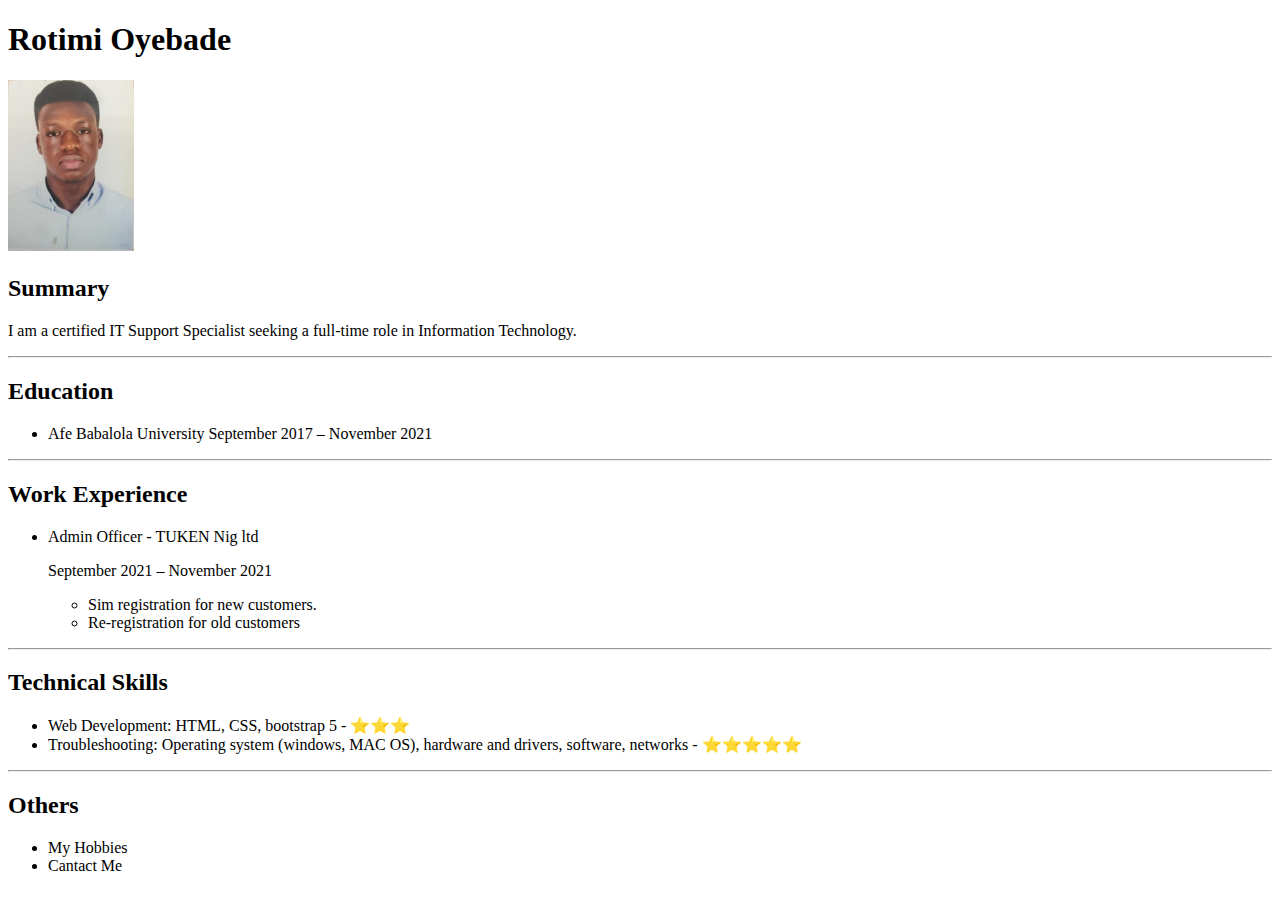
==== commit 1de753fa: "Add files via upload" ====
--- a/index.html
+++ b/index.html
@@ -2,672 +2,50 @@
 <html lang="en">
 <head>
     <meta charset="UTF-8">
-    <meta http-equiv="X-UA-Compatible" content="IE=edge">
     <meta name="viewport" content="width=device-width, initial-scale=1.0">
-    <title>Daily Tuition</title>
-
-  <!--Bootstrap resources-->
-    <link rel="stylesheet" href="https://cdn.jsdelivr.net/npm/bootstrap-icons@1.3.0/font/bootstrap-icons.css">
-    <link href="https://cdn.jsdelivr.net/npm/bootstrap@5.2.0-beta1/dist/css/bootstrap.min.css" rel="stylesheet" integrity="sha384-0evHe/X+R7YkIZDRvuzKMRqM+OrBnVFBL6DOitfPri4tjfHxaWutUpFmBp4vmVor" crossorigin="anonymous">
-
-  <!--Magnific Pop-up css file-->
-    <link rel="stylesheet" href="./vendor/Magnific-Popup-master/dist/magnific-popup.css">
-
-  <!--Owl Carousel css file-->
-    <link rel="stylesheet" href="./vendor/OwlCarousel2-develop/dist/assets/owl.carousel.min.css">
-    <link rel="stylesheet" href="./vendor/OwlCarousel2-develop/dist/assets/owl.theme.default.min.css">
-
-    <!--custom css-->
-   
-      <link rel="stylesheet" href="./css/style.css">
-
-    <!--responsive css-->
-      <link rel="stylesheet" href="./css/responsive.css">
-
+    <title>My Resume</title>
 </head>
-<style>
-
-
-</style>
 <body>
-    
-    <!-- =========== Start header ========== -->
-
-    <header class="header_area">
-        <div class="main_menu">
-
-            <nav class="navbar fixed-top navbar-expand-lg">
-                <div class="container-fluid">
-                  <a class="navbar-brand" href="#"><img src="./Pics/Vector.svg" alt="Logo"></a>
-
-                  <button class="navbar-toggler" type="button" data-bs-toggle="collapse" data-bs-target="#navbarNav" aria-controls="navbarNav" aria-expanded="false" aria-label="Toggle navigation">
-                    <span class="navbar-toggler-icon"></span>
-                  </button>
-
-                  <div class="collapse navbar-collapse text-light"  id="navbarNav">
-                    
-
-                    <ul class="navbar-nav ms-auto">
-                      <li class="nav-item">
-                        <a class="nav-link" href="#">Home</a>
-                      </li>
-                      <li class="nav-item">
-                        <a class="nav-link" href="#">About</a>
-                      </li>
-                      <li class="nav-item">
-                        <a class="nav-link" href="#">Services</a>
-                      </li>
-                      <li class="nav-item">
-                        <a class="nav-link" href="#">Portfolio</a>
-                      </li>
-                      <li class="nav-item">
-                        <a class="nav-link" href="#">Pages</a>
-                      </li>
-                      <li class="nav-item">
-                        <a class="nav-link" href="#">Blog</a>
-                      </li>
-                      <li class="nav-item">
-                        <a class="nav-link" href="#">Contacts</a>
-                      </li>
-                      
-                    </ul>
-                  </div>
-                </div>
-            </nav>
-
-        </div>
-    </header>
-
-    <!-- =========== End header ========== -->
-
-    <!-- ======= Start Main Area =======  -->
-
-    <main class="site-main">
-
-      <!-- ======= Start Banner Area ======= -->
-      <section class="site-banner">
-        <div class="container body">
-          <img src="./actual daily tuition files/Pics/home-banner.png" alt="" class="banner-bg">
-          <div class="row banner-content">
-            <div class="col-lg-6 col-md-12 site-title">
-              <h3 class="title-text">Hey</h3>
-              <h1 class="title-text text-uppercase">I am Timi</h1>
-              <h4 class="title-text text-uppercase">Senior Frontend Developer</h1>
-
-              <div class="site-buttons">
-                <div class="d-flex flex-row flex-wrap">
-                  <button type="button" class="btn button button-primary text-uppercase me-4 ">Hire Me</button>
-                  <button type="button" class="btn button button-secondary text-uppercase me-4 ">Get CV</button>
-                </div>
-              </div>
-
-            </div>
-            <div class="col-lg-6 col-md-12 banner-img">
-              <img src="./Pics/undraw_programming_re_kg9v.svg" alt="banner-img" class="img-fluid">
-            </div>
-          </div>
-
-        </div>
-      </section>
-
-      <!-- ======= End Banner Area ======= -->
-
-
-      <!-- ========= About Area ========= -->
-
-      <section class="about-area">
-        <div class="container-fluid">
-
-          <div class="row">
-
-            <div class="col-lg-6 col-md-12">
-              <div class="about-image">
-                <img src="./Pics/undraw_firmware_re_fgdy.svg" class="img-fluid" style="width: 30rem;" alt="about-us" >
-              </div>
-            </div>
-
-            <div class="col-lg-6 col-md-12 about-title">
-              <h2 class="text-uppercase pt-4">
-                <span>Let me</span>
-                <span>Introduce</span>
-                <span>Myself</span>
-              </h2>
-
-              <div class="paragraph py-4 w-75">
-                <p class="para">
-                  Lorem ipsum dolor sit amet, consectetur adipisicing elit. Praesentium similique ea voluptatibus saepe repellendus at aspernatur minus voluptatem molestiae ut!
-                </p>
-                <p class="para">
-                  It is a long established fact that a reader will be distracted by the readable content of a page when looking at its layout. The point of using Lorem Ipsum is that it has a more-or-less normal distribution of letters, as opposed to using 'Content here, content here', making it look like readable English.
-                </p>
-              </div>
-              <button type="button" class="btn button button-primary text-uppercase">Download CV</button>
-            </div>
-
-          </div>
-
-        </div>
-      </section>
-
-      <!-- ========= End About Area ========= -->
-
-      <!-- ========= Brand Area ========= -->
-
-      <div class="section brand-area">
-        <div class="container-fluid">
-
-          <div class="row">
-
-            <div class="col-xl-6 col-lg-12 col-md-12">
-              <div class="row first-row">
-
-                <div class="col-lg-4 col-md-6 col-sm-6">
-                  <div class="single-brand" style="box-shadow: blueviolet;">
-                    <img src="./actual daily tuition files/logos/logo1.png" class=""  alt="Brand-1">
-                  </div>
-                </div>
-                <div class="col-lg-4 col-md-6 col-sm-6">
-                  <div class="single-brand">
-                    <img src="./actual daily tuition files/logos/logo2.png" class=""  alt="Brand-2">
-                  </div>
-                </div>
-                <div class="col-lg-4 col-md-6 col-sm-6">
-                  <div class="single-brand me-3">
-                    <img src="./actual daily tuition files/logos/logo3.png" class=""  alt="Brand-3">
-                  </div>
-                </div>
-
-                <div class="col-lg-4 col-md-6 col-sm-6">
-                  <div class="single-brand">
-                    <img src="./actual daily tuition files/logos/logo4.png"  class="" alt="Brand-4">
-                  </div>
-                </div>
-                <div class="col-lg-4 col-md-6 col-sm-6">
-                  <div class="single-brand">
-                    <img src="./actual daily tuition files/logos/logo5.png" class=""  alt="Brand-5">
-                  </div>
-                </div>
-                <div class="col-lg-4 col-md-6 col-sm-6">
-                  <div class="single-brand">
-                    <img src="./actual daily tuition files/logos/logo6.png" class=""  alt="Brand-6">
-                  </div>
-                </div>
-
-                <div class="col-lg-4 col-md-6 col-sm-6">
-                  <div class="single-brand">
-                    <img src="./actual daily tuition files/logos/logo7.png" class=""  alt="Brand-7">
-                  </div>
-                </div>
-                <div class="col-lg-4 col-md-6 col-sm-6">
-                  <div class="single-brand">
-                    <img src="./actual daily tuition files/logos/logo8.png" class=""   alt="Brand-8">
-                  </div>
-                </div>
-                <div class="col-lg-4 col-md-6 col-sm-6">
-                  <div class="single-brand">
-                    <img src="./actual daily tuition files/logos/logo9.png" class=""  alt="Brand-9">
-                  </div>
-                </div>
-
-              </div>
-              
-            </div>
-
-            <div class="col-xl-6 col-lg-12 col-md-12">
-              <div class="experience-area">
-
-                <div class="d-flex flex-row years-area">
-                  <h2 class="p-3 years">10</h2> 
-                  <h2>
-                    <span>Years</span>
-                    <span>Experience</span>
-                    <span>Working</span>
-                  </h2>
-                </div>
-
-                <div class="d-flex flex-row flex-wrap call-area">
-                 <span><i class="bi bi-telephone-fill px-2" style="font-size: 3rem;"></i></span>
-                 <div class="call-now">
-                  <a href="#" class="text-uppercase h4 font-roboto text-danger">Call Now</a>
-                  <span class="font-roboto px-1">(+234)08036971957</span>
-                 </div>
-                </div>
-
-                <div class="bg-panel"></div>
-
-              </div>
-            </div>
-
-          </div>
-
-        </div>
-      </div>  
-
-      <!-- ========= End Brand Area ========= -->
-
-      <!-- ========= Services Area ========= -->
-      <div class="section services-area">
-        <div class="container">
-
-          <div class="row">
-            <div class="col-lg-12">
-              <h1 class="text-uppercase title-text text-center services-title">Services Offered</h1>
-              <p class="para text-center">
-                Lorem ipsum dolor sit amet consectetur adipisicing elit. Natus dolorum sunt aperiam mollitia consequuntur vel sapiente quisquam! Dolorum, reprehenderit voluptatibus!
-              </p>
-            </div>
-          </div>
-          
-          <div class="container services-list">
-
-            <div class="row">
-
-              <div class="col-lg-3 col-md-6 col-sm-12">
-                <div class="services">
-                  <div class="services-img text-center py-4">
-                    <img src="./actual daily tuition files/Pics/services/s1.png" alt="S-1">
-                  </div>
-                  <div class="card-body text-center">
-                    <h5 class="card-title text-center font-roboto">Wp Developer</h5>
-                    <p class="card-text text-secondary">
-                      Lorem ipsum dolor sit amet consectetur adipisicing elit. Omnis, delectus!
-                    </p>
-                  </div>
-                </div>
-              </div>
-
-              <div class="col-lg-3 col-md-6 col-sm-12">
-                <div class="services">
-                  <div class="services-img text-center py-4">
-                    <img src="./actual daily tuition files/Pics/services/s2.png" alt="S-2">
-                  </div>
-                  <div class="card-body text-center">
-                    <h5 class="card-title text-center font-roboto">UI/UX Design</h5>
-                    <p class="card-text text-secondary">
-                      Lorem ipsum dolor sit amet consectetur adipisicing elit. Omnis, delectus!
-                    </p>
-                  </div>
-                </div>
-              </div>
-              
-              <div class="col-lg-3 col-md-6 col-sm-12">
-                <div class="services">
-                  <div class="services-img text-center py-4">
-                    <img src="./actual daily tuition files/Pics/services/s3.png" alt="S-3">
-                  </div>
-                  <div class="card-body text-center">
-                    <h5 class="card-title text-center font-roboto">Web Design</h5>
-                    <p class="card-text text-secondary">
-                      Lorem ipsum dolor sit amet consectetur adipisicing elit. Omnis, delectus!
-                    </p>
-                  </div>
-                </div>
-              </div>
-
-              <div class="col-lg-3 col-md-6 col-sm-12">
-                <div class="services">
-                  <div class="services-img text-center py-4">
-                    <img src="../actual daily tuition files/Pics/services/s4.png" alt="S-4">
-                  </div>
-                  <div class="card-body text-center">
-                    <h5 class="card-title text-center font-roboto">Search Engine Optimization</h5>
-                    <p class="card-text text-secondary">
-                      Lorem ipsum dolor sit amet consectetur adipisicing elit. Omnis, delectus!
-                    </p>
-                  </div>
-                </div>
-              </div>
-
-            </div>
-
-          </div>
-
-        </div>
-      </div>
-
-
-      <!-- ========= End Services Area ========= -->
-
-
-      <!-- ========= Projects Area ========= -->
-
-      <section class="project-area">
-        <div class="container">
-
-          <div class="project-title pb-5">
-            <h1 class="text-uppercase title-h1">Recently Done Projects</h1>
-            <h1 class="text-uppercase title-h1">Quality Work</h1>
-          </div>
-
-          <div class="button-group">
-            <button type="button" class="active" id="btn1" data-filter="*">All</button>
-            <button type="button" data-filter=".popular">Popular</button>
-            <button type="button" data-filter=".latest">Latest</button>
-            <button type="button" data-filter=".following">Following</button>
-            <button type="button" data-filter=".upcoming">Upcoming</button>
-          </div>
-
-          <div class="row">
-
-            <div class="col-lg-4 col-md-6 col-sm-12 element-item latest">
-              <div class="our-project">
-                <div class="img">
-                  <a class="test-popup-link" href="./actual daily tuition files/Pics/Projects/p1.jpeg">
-                    <img src="./actual daily tuition files/Pics/Projects/p1.jpeg" alt="Project1">
-                  </a>
-                </div>
-                <div class="title py-4">
-                  <h4 class="text-uppercase">Minimul Design</h4>
-                  <span class="text-secondary">Latest, Portfolio</span>
-                </div>
-              </div>
-            </div>  
-
-            <div class="col-lg-4 col-md-6 col-sm-12 element-item popular">
-              <div class="our-project">
-                <div class="img">
-                  <a class="test-popup-link" href="./actual daily tuition files/Pics/Projects/p2.jpeg">
-                    <img src="./actual daily tuition files/Pics/Projects/p2.jpeg" alt="Project2">
-                  </a>
-                </div>
-                <div class="title py-4">
-                  <h4 class="text-uppercase">Paint Wall</h4>
-                  <span class="text-secondary">Popular, Portfolio</span>
-                </div>
-              </div>
-            </div>
-
-            <div class="col-lg-4 col-md-6 col-sm-12 element-item popular">
-              <div class="our-project">
-                <div class="img">
-                  <a class="test-popup-link" href="./actual daily tuition files/Pics/Projects/p3.jpeg">
-                    <img src="./actual daily tuition files/Pics/Projects/p3.jpeg" alt="Project3">
-                  </a>  
-                </div>
-                <div class="title py-4">
-                  <h4 class="text-uppercase">Female Light</h4>
-                  <span class="text-secondary">Popular, Portfolio</span>
-                </div>
-              </div>
-            </div>
-
-            <div class="col-lg-4 col-md-6 col-sm-12 element-item upcoming">
-              <div class="our-project">
-                <div class="img">
-                  <a class="test-popup-link" href="./actual daily tuition files/Pics/Projects/p4.jpeg">
-                    <img src="./actual daily tuition files/Pics/Projects/p4.jpeg" alt="Project4">
-                  </a>
-                </div>
-                <div class="title py-4">
-                  <h4 class="text-uppercase">Fourth Air </h4>
-                  <span class="text-secondary">Upcoming, Portfolio</span>
-                </div>
-              </div>
-            </div>
-
-            <div class="col-lg-4 col-md-6 col-sm-12 element-item upcoming">
-              <div class="our-project">
-                <div class="img">
-                  <a class="test-popup-link" href="./actual daily tuition files/Pics/Projects/p5.jpeg">
-                    <img src="./actual daily tuition files/Pics/Projects/p5.jpeg" alt="Project5">
-                  </a>  
-                </div>
-                <div class="title py-4">
-                  <h4 class="text-uppercase">Multiple f own </h4>
-                  <span class="text-secondary">Upcoming, Portfolio</span>
-                </div>
-              </div>
-            </div>
-
-            <div class="col-lg-4 col-md-6 col-sm-12 element-item following">
-              <div class="our-project">
-                <div class="img">
-                  <a class="test-popup-link" href="./actual daily tuition files/Pics/Projects/p6.jpeg">
-                    <img src="./actual daily tuition files/Pics/Projects/p6.jpeg" alt="Project6">
-                  </a>  
-                </div>
-                <div class="title py-4">
-                  <h4 class="text-uppercase">Together sign</h4>
-                  <span class="text-secondary">following, Portfolio</span>
-                </div>
-              </div>
-            </div>
-
-            <div class="col-lg-4 col-md-6 col-sm-12 element-item following">
-              <div class="our-project">
-                <div class="img">
-                  <a class="test-popup-link" href="./actual daily tuition files/Pics/Projects/p7.jpeg">
-                    <img src="./actual daily tuition files/Pics/Projects/p7.jpeg" alt="Project7">
-                  </a>  
-                </div>
-                <div class="title py-4">
-                  <h4 class="text-uppercase">Green Heaven</h4>
-                  <span class="text-secondary">Following, Portfolio</span>
-                </div>
-              </div>
-            </div>
-           
-            <div class="col-lg-4 col-md-6 col-sm-12 element-item following">
-              <div class="our-project">
-                <div class="img">
-                  <a class="test-popup-link" href="./actual daily tuition files/Pics/Projects/p8.jpeg">
-                    <img src="./actual daily tuition files/Pics/Projects/p8.jpeg" alt="Project8">
-                  </a>  
-                </div>
-                <div class="title py-4">
-                  <h4 class="text-uppercase">Fly Male</h4>
-                  <span class="text-secondary">Following, Portfolio</span>
-                </div>
-              </div>
-            </div>
-
-            <div class="col-lg-4 col-md-6 col-sm-12 element-item upcoming">
-              <div class="our-project">
-                <div class="img">
-                  <a class="test-popup-link" href="./actual daily tuition files/Pics/Projects/p9.jpeg">
-                    <img src="./actual daily tuition files/Pics/Projects/p9.jpeg" alt="Project9">
-                  </a>  
-                </div>
-                <div class="title py-4">
-                  <h4 class="text-uppercase">Camera lens</h4>
-                  <span class="text-secondary">Upcoming, Portfolio</span>
-                </div>
-              </div>
-            </div>
-
-          </div>
-
-        </div>
-      </section>
-
-      <!-- ========= End Projects Area ========= -->
-
-
-      <!-- ========= About Me Area ========= -->
-
-      <section class="testimonial-area">
-
-        <div class="container">
-          <div class="row text-center">
-            <div class="col-12">
-              <div class="testimonial-title">
-                 <h1 class="text-uppercase title-h1">What Clients Say About Me</h1>
-                 <p class="para">Lorem ipsum dolor sit amet consectetur adipisicing elit. Sapiente corporis earum a sit, atque porro quas eligendi animi placeat dolore, inventore soluta incidunt fuga vel iure minus exercitationem voluptatum labore.</p>
-              </div>
-            </div>
-          </div>  
-        </div>
-
-        <div class="container carousel py-lg-5">
-          <div class="owl-carousel owl-theme">
-
-            <div class="client row">
-              <div class="col-lg-4 col-md-12 client-img">
-                <img class="img-fluid" src="./actual daily tuition files/Pics/testimonials/t1.jpeg" alt="img1">
-              </div>
-              <div class="col-lg-8 col-md-12 about-client">
-                <h4 class="text-uppercase">John Martin</h4>
-                <p class="para">Lorem ipsum dolor sit amet consectetur adipisicing elit. Sapiente libero ab, aperiam quia nam laboriosam.</p>
-              </div>
-            </div>
-
-            <div class="client row">
-              <div class="col-lg-4 col-md-12 client-img">
-                <img class="img-fluid" src="./actual daily tuition files/Pics/testimonials/t2.jpeg" alt="img2">
-              </div>
-              <div class="col-lg-8 col-md-12 about-client">
-                <h4 class="text-uppercase">Mac Hill</h4>
-                <p class="para">Lorem ipsum dolor sit amet consectetur adipisicing elit. Sapiente libero ab, aperiam quia nam laboriosam.</p>
-              </div>
-            </div>
-
-            <div class="client row">
-              <div class="col-lg-4 col-md-12 client-img">
-                <img class="img-fluid" src="./actual daily tuition files/Pics/testimonials/t1.jpeg" alt="img1">
-              </div>
-              <div class="col-lg-8 col-md-12 about-client">
-                <h4 class="text-uppercase">John Martin</h4>
-                <p class="para">Lorem ipsum dolor sit amet consectetur adipisicing elit. Sapiente libero ab, aperiam quia nam laboriosam.</p>
-              </div>
-            </div>
-
-            <div class="client row">
-              <div class="col-lg-4 col-md-12 client-img">
-                <img class="img-fluid" src="./actual daily tuition files/Pics/testimonials/t2.jpeg" alt="img2">
-              </div>
-              <div class="col-lg-8 col-md-12 about-client">
-                <h4 class="text-uppercase">Mac Hill</h4>
-                <p class="para">Lorem ipsum dolor sit amet consectetur adipisicing elit. Sapiente libero ab, aperiam quia nam laboriosam.</p>
-              </div>
-            </div>
-
-            <div class="client row">
-              <div class="col-lg-4 col-md-12 client-img">
-                <img class="img-fluid" src="./actual daily tuition files/Pics/testimonials/t1.jpeg" alt="img1">
-              </div>
-              <div class="col-lg-8 col-md-12 about-client">
-                <h4 class="text-uppercase">John Martin</h4>
-                <p class="para">Lorem ipsum dolor sit amet consectetur adipisicing elit. Sapiente libero ab, aperiam quia nam laboriosam.</p>
-              </div>
-            </div>
-
-            <div class="client row">
-              <div class="col-lg-4 col-md-12 client-img">
-                <img class="img-fluid" src="./actual daily tuition files/Pics/testimonials/t2.jpeg" alt="img2">
-              </div>
-              <div class="col-lg-8 col-md-12 about-client">
-                <h4 class="text-uppercase">Mac Hill</h4>
-                <p class="para">Lorem ipsum dolor sit amet consectetur adipisicing elit. Sapiente libero ab, aperiam quia nam laboriosam.</p>
-              </div>
-            </div> 
-
-          </div>
-        </div>
-
-      </section>
-
-      <!-- ========= End About Me Area ========= -->
-
-
-      <!-- ========= Subcribe Area ========= -->
-
-      <section class="subcribe-area">
-
-        <div class="container subscribe">
-          <div class="row">
-            <div class="col-lg-12 text-center subscribe-title">
-              <h4 class="text-uppercase">Get Updates From Anywhere</h4>
-              <p class="para">Lorem, ipsum dolor sit amet consectetur adipisicing elit. Maiores at dolorum sapiente aperiam vero possimus!</p>
-            </div>
-          </div>
-          <div class="d-sm-flex justify-content-center">
-            <form class="w-50">
-              <div class="row d-flex flex-row flex-wrap">
-                <div class="col input-textbox">
-                  <input type="text" id="txtemail" class="form-control" placeholder="Email:">
-                </div>
-                <div class="col">
-                  <div class="btn-submit">
-                    <button type="submit" class="btn btn-success">Subscribe</button>
-                  </div>
-                </div>
-              </div>
-            </form>
-          </div> 
-        </div>
-
-        
-
-      </section>
-
-      <!-- ========= End Subscribe Area ========= -->
-
-
-
-    </main>
-
-    <!-- ======= End Main Area =======  -->
-
-
-
-    <!-- ======= Footer Area =======  -->
-
-    <footer class="footer-area">
-      <div class="container">
-
-        <div class="footer-brand">
-
-          <div class="site-logo text-center py-4 navbar-brand">
-            <img src="./Pics/Vector.svg" alt="logo">
-          </div>
-
-          <div class="social text-center">
-            <h5 class="text-uppercase">Follow Me</h5>
-            <a href=""><i class="bi bi-facebook px-2" ></i></a>
-            <a><i class="bi bi-instagram px-2"></i></a>
-            <a><i class="bi bi-youtube px-2"></i></a>
-            <a><i class="bi bi-twitter px-2"></i></a>
-          </div>
-
-          <div class="copyrights text-center">
-            <p class="para">
-              Copyright ©2022 All rights reserved | This template was made by
-              <a href="#" style="text-decoration: none;"><span style="color: var(--primary-color);">Daily Tuition</span></a>
-            </p>
-          </div>
-
-        </div>
-
-      </div>
-    </footer>
-
-    <!-- ======= End Footer Area =======  -->
-
-
-
-
-    <script
-    src="https://code.jquery.com/jquery-3.6.1.js"
-    integrity="sha256-3zlB5s2uwoUzrXK3BT7AX3FyvojsraNFxCc2vC/7pNI="
-    crossorigin="anonymous"></script>
-  
-
-
-    <!-- ======= Bootstrap script =======  -->
-    <script src="https://cdn.jsdelivr.net/npm/bootstrap@5.2.0-beta1/dist/js/bootstrap.bundle.min.js" integrity="sha384-pprn3073KE6tl6bjs2QrFaJGz5/SUsLqktiwsUTF55Jfv3qYSDhgCecCxMW52nD2" crossorigin="anonymous"></script>
-
-    <!-- ======= Isotope js library =======  -->
-    <script src="./vendor/isotope/isotope.min.js"></script>
-
-    <!-- ======= Magnific pop-up script file =======  --> 
-    <script src="./vendor/Magnific-Popup-master/dist/jquery.magnific-popup.min.js  "></script>   
-
-    <!-- ======= OWl Carousel script file =======  --> 
-    <script src="./vendor/OwlCarousel2-develop/dist/owl.carousel.min.js"></script>
-
-    <!-- ======= Custom js file =======  -->
-    <script src="./js/main.js"></script>
-
-
+    <h1>Rotimi Oyebade</h1>
+    <img style="width: 10%;" src="./Pictures/WhatsApp Image 2021-11-07 at 10.26.25 (1)l.jpeg" alt="profile photo">
+    <Div>
+        <h2>Summary</h2>
+        <p>I am a certified IT Support Specialist seeking a full-time role in Information Technology. </p>
+        <hr>
+    </Div>
+    <div>
+        <h2>Education</h2>
+        <ul>
+            <li>Afe Babalola University September 2017 – November 2021  </li>
+        </ul>
+        <hr>
+    </div>
+    <div>
+        <h2>Work Experience</h2>
+        <ul>
+            <li>Admin Officer - TUKEN Nig ltd     </li>
+            <p>September 2021 – November 2021</p>
+            <ul>
+                <li>Sim registration for new customers.</li>
+                <li>Re-registration for old customers</li>
+            </ul>
+        </ul>
+        <hr>
+    </div>
+    <div>
+        <h2>Technical Skills</h2>
+        <ul>
+            <li>Web Development: HTML, CSS, bootstrap 5	- ⭐️⭐️⭐️</li>
+            <li>Troubleshooting: Operating system (windows, MAC OS), hardware and drivers, software, networks - ⭐️⭐️⭐️⭐️⭐️</li>
+        </ul>
+        <hr>
+    </div>
+    <div>
+        <h2>Others</h2>
+        <ul>
+            <li><a href=""></a>My Hobbies</li>
+            <li><a href=""></a>Cantact Me</li>
+        </ul>
+    </div>
 </body>
 </html>